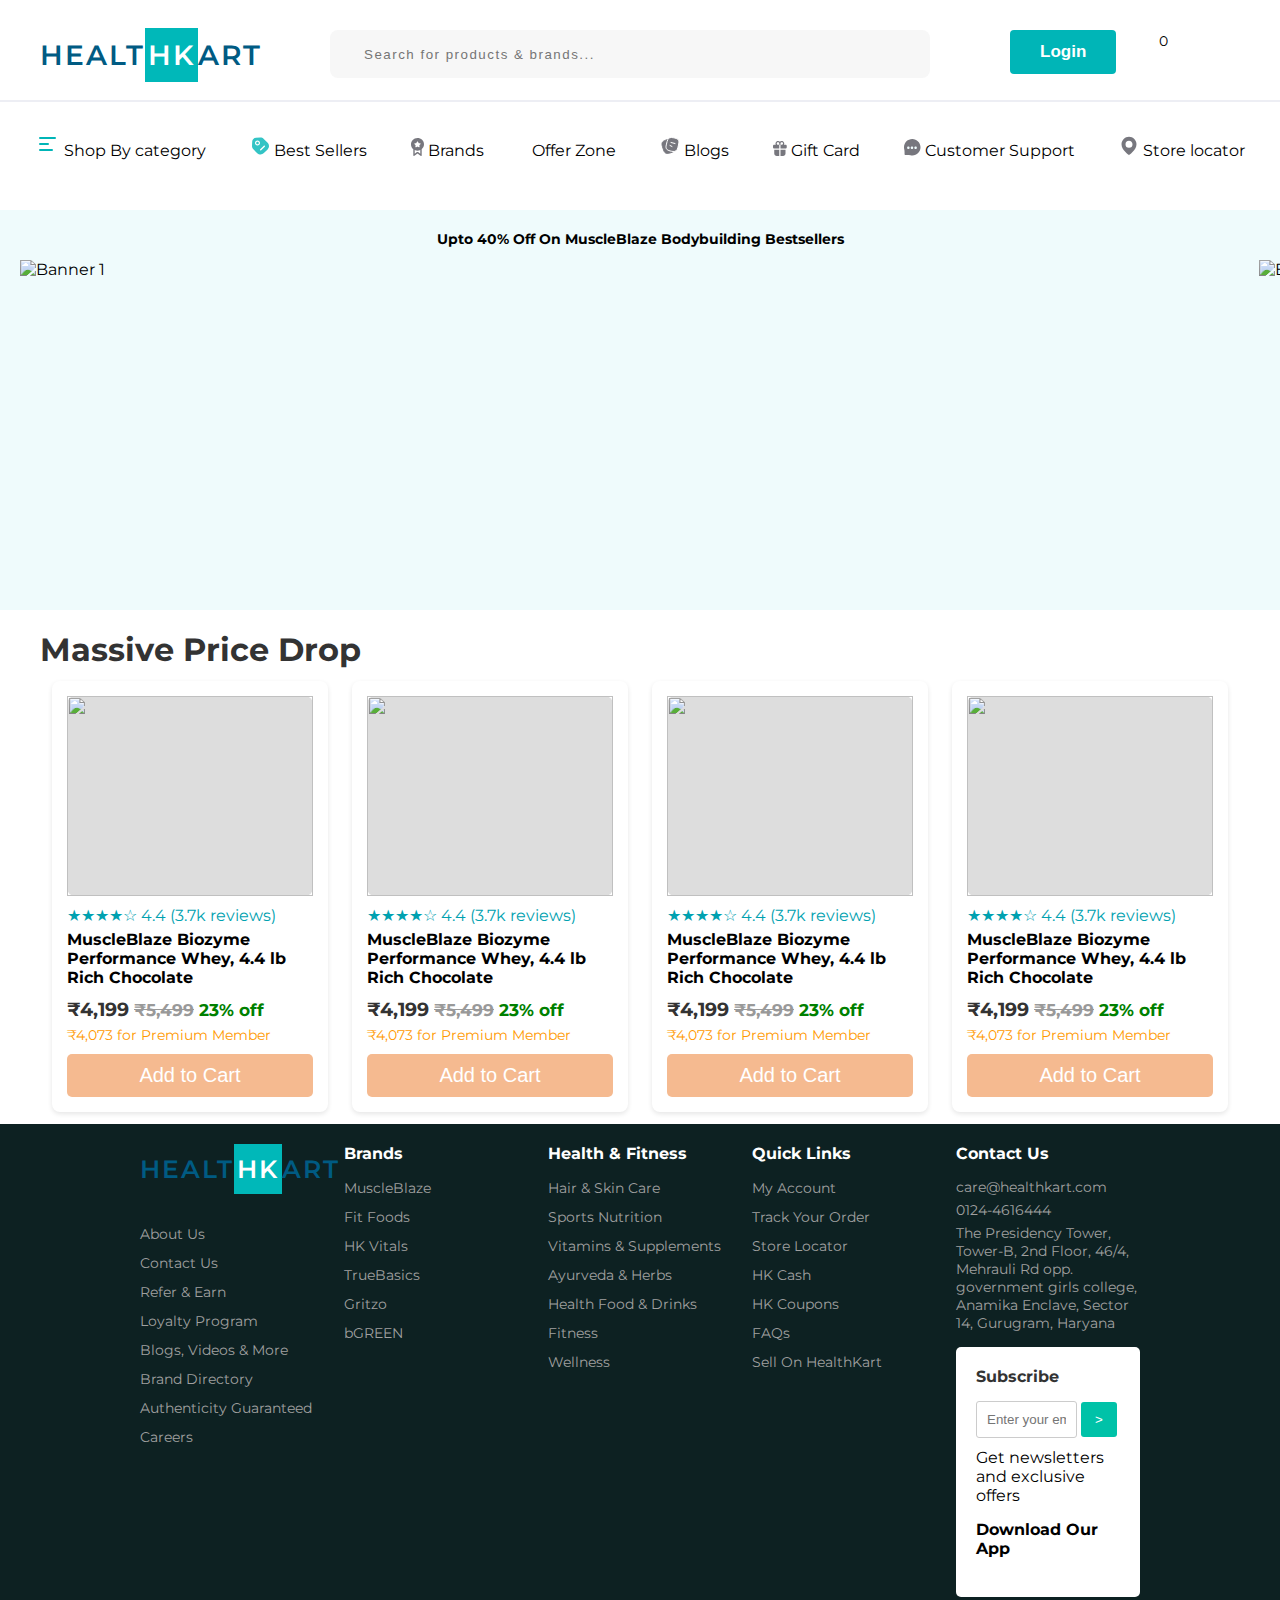
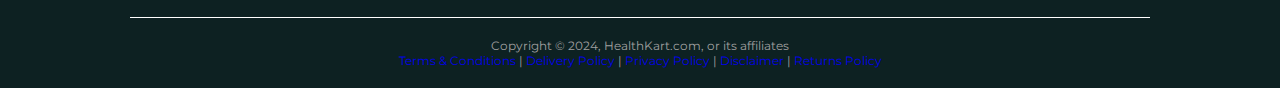
==== index.html @ 6564831a "first commit" ====
<!DOCTYPE html>
<html lang="en">

<head>
    <meta charset="UTF-8">
    <meta name="viewport" content="width=device-width, initial-scale=1.0">
    <title>Index | Project Name</title>
    <link rel="stylesheet" href="assets/stylesheets/style.css">
    <link rel="preconnect" href="https://fonts.googleapis.com">
    <link rel="preconnect" href="https://fonts.gstatic.com" crossorigin>
    <link href="https://fonts.googleapis.com/css2?family=Montserrat:ital,wght@0,100..900;1,100..900&display=swap"
        rel="stylesheet">
    <script src="https://kit.fontawesome.com/9d397540b6.js" crossorigin="anonymous"></script>
</head>

<body>

    <div id="container">

        <!-- Header -->
        <header id="header">
            <div class="container">
                <div class="row">
                    <div class="logo col left">
                        <h1>
                            <a href="#">HEALT<span>HK</span>ART</a>
                        </h1>
                    </div>
                    <div class="search col left">
                        <form action="#">
                            <input type="text" placeholder="Search for products & brands...">
                            <button class="search-btn">
                                <i class="fa-solid fa-magnifying-glass"></i>
                            </button>
                        </form>
                    </div>
                    <div class="login col left">
                        <button class="btn">
                            Login
                        </button>
                    </div>
                    <div class="cart col left">
                        <i class="fa-solid fa-cart-shopping"></i>
                        <span>0</span>
                    </div>
                </div>
            </div>
        </header>
        <div class="dash"></div>

        <!-- Main Navigation -->

        <div class="nav-container">
            <ul class="category">
                <li>
                    <div><svg width="24" height="24" viewBox="0 0 24 24" fill="none">
                            <path d="M4 12H12" stroke="#00B5B7" stroke-width="2" stroke-linecap="round"
                                stroke-linejoin="round"></path>
                            <path d="M4 6H19" stroke="#00B5B7" stroke-width="2" stroke-linecap="round"
                                stroke-linejoin="round"></path>
                            <path d="M4 18H16" stroke="#00B5B7" stroke-width="2" stroke-linecap="round"
                                stroke-linejoin="round"></path>
                        </svg></div>
                    <div>Shop By category</div>
                </li>
            </ul>
            <ul>
                <li>
                    <div><svg width="20" height="21" viewBox="0 0 20 21" fill="none">
                            <path
                                d="M10.5567 19.5C9.35571 19.5 8.14618 19.0402 7.23477 18.1291L3.3762 14.272C2.43924 13.3354 1.94521 12.0412 2.00483 10.7214L2.20926 6.45561C2.30296 4.42062 3.91282 2.81136 5.9571 2.70918L10.216 2.50483C11.5448 2.44523 12.831 2.93908 13.7679 3.87568L17.6265 7.7328C19.4578 9.56345 19.4578 12.5521 17.6265 14.3827L13.8872 18.1206C12.9673 19.0402 11.7662 19.5 10.5567 19.5Z"
                                fill="#33C4C5"></path>
                            <path
                                d="M7.5 10.5C6.12308 10.5 5 9.37692 5 8C5 6.62308 6.12308 5.5 7.5 5.5C8.87692 5.5 10 6.62308 10 8C10 9.37692 8.87692 10.5 7.5 10.5ZM7.5 6.65385C6.76154 6.65385 6.15385 7.26154 6.15385 8C6.15385 8.73846 6.76154 9.34615 7.5 9.34615C8.23846 9.34615 8.84615 8.73846 8.84615 8C8.84615 7.26154 8.23846 6.65385 7.5 6.65385Z"
                                fill="white"></path>
                            <path
                                d="M10.6802 15.5C10.5073 15.5 10.3344 15.4363 10.1979 15.2999C9.93403 15.0362 9.93403 14.5996 10.1979 14.3358L13.8376 10.6978C14.1015 10.4341 14.5382 10.4341 14.8021 10.6978C15.066 10.9616 15.066 11.3981 14.8021 11.6619L11.1624 15.2999C11.0259 15.4363 10.853 15.5 10.6802 15.5Z"
                                fill="white"></path>
                        </svg></div>
                    <div>Best Sellers</div>
                </li>
            </ul>
            <ul>
                <li>
                    <div><svg width="13" height="18" viewBox="0 0 13 18" fill="none">
                            <path
                                d="M13 6.36341C12.9964 4.67688 12.3101 3.06049 11.0916 1.86783C9.87316 0.675247 8.22173 0.00371928 6.49847 0C0.435452 0 -2.28802 7.47812 2.30352 11.231V17.3105C2.30462 17.4853 2.37331 17.6533 2.4957 17.7805C2.61823 17.9078 2.78531 17.9851 2.96342 17.9967C3.1417 18.0085 3.31793 17.9537 3.45657 17.8437L6.49859 15.3924L9.5335 17.8435C9.63709 17.9264 9.76247 17.9789 9.89512 17.9949C10.0279 18.0108 10.1625 17.9896 10.2834 17.9336C10.4052 17.8785 10.5083 17.7907 10.5809 17.6803C10.6536 17.57 10.6927 17.4417 10.6937 17.3105V11.231C12.1564 10.0193 13 8.23907 13 6.36341ZM9.27195 15.8424L7.39722 14.3261C7.14345 14.1207 6.82447 14.0081 6.49524 14.0081C6.16584 14.0081 5.84686 14.1207 5.59327 14.3261L3.71853 15.8424V12.1173C5.4772 12.9272 7.51316 12.9272 9.27219 12.1173L9.27195 15.8424ZM3.56265 6.14856C3.4229 6.0161 3.37253 5.81734 3.43269 5.63637C3.49286 5.45538 3.65313 5.3237 3.84564 5.29696L5.08367 5.13081C5.25153 5.10577 5.39665 5.00253 5.47277 4.85385L6.02449 3.74597C6.11277 3.57689 6.29042 3.47055 6.48433 3.47055C6.67841 3.47055 6.8559 3.57689 6.94417 3.74597L7.50302 4.85385C7.57581 5.00222 7.71888 5.10593 7.88516 5.13081L9.13031 5.30392C9.32281 5.33066 9.48309 5.46234 9.54326 5.64333C9.60342 5.82431 9.55289 6.02308 9.4133 6.15552L8.51476 7.02104C8.39332 7.13557 8.33774 7.30156 8.36616 7.46415L8.5784 8.67588C8.60398 8.85455 8.52881 9.03276 8.38211 9.14186C8.23541 9.25098 8.03992 9.27401 7.87093 9.20214L6.75324 8.62751C6.60481 8.55116 6.42763 8.55116 6.27917 8.62751L5.16149 9.20214C4.98778 9.31991 4.75802 9.32038 4.58369 9.20368C4.40951 9.08684 4.32692 8.87695 4.37619 8.67586L4.58842 7.46413C4.62001 7.30262 4.56695 7.13631 4.44694 7.02102L3.56265 6.14856Z"
                                fill="#77777E"></path>
                        </svg></div>
                    <div> Brands</div>
                </li>
            </ul>
            <ul>
                <li>
                    <div><img src="https://static1.hkrtcdn.com/hknext/static/media/pdp/deal-icon.svg" alt=""></div>
                    <div>Offer Zone</div>
                </li>
            </ul>
            <ul>
                <li>
                    <div><svg width="20" height="21" viewBox="0 0 20 21" fill="none">
                            <path
                                d="M13 16.6971C12.4784 17.0556 11.8221 17.3543 11.0228 17.6189L9.69344 18.0627C6.35323 19.1553 4.59478 18.242 3.50942 14.8534L2.43247 11.482C1.35553 8.0934 2.24737 6.30097 5.58759 5.20844L6.91694 4.7646C7.2619 4.65364 7.59003 4.55975 7.90134 4.5C7.64893 5.02066 7.447 5.65228 7.27873 6.37779L6.45419 9.95412C5.62965 13.5219 6.71501 15.2802 10.2235 16.1252L11.637 16.4666C12.125 16.5861 12.5793 16.6629 13 16.6971Z"
                                fill="#77777E" stroke="#77777E" stroke-linecap="round" stroke-linejoin="round"></path>
                            <path
                                d="M18.7293 9.06595L17.8802 12.5232C17.1524 15.509 15.7141 16.7166 13.0108 16.4685C12.5776 16.4354 12.1097 16.361 11.6071 16.2452L10.1515 15.9143C6.53844 15.0955 5.42072 13.3917 6.26984 9.9344L7.11895 6.46886C7.29224 5.76583 7.50019 5.15378 7.76012 4.64925C8.77387 2.64767 10.4981 2.11006 13.392 2.76347L14.839 3.08603C18.4694 3.89659 19.5785 5.60868 18.7293 9.06595Z"
                                fill="#77777E" stroke="white" stroke-linecap="round" stroke-linejoin="round"></path>
                            <path d="M11 7.5L15 8.5" stroke="white" stroke-linecap="round" stroke-linejoin="round">
                            </path>
                            <path d="M10 10.5L12 11.5" stroke="white" stroke-linecap="round" stroke-linejoin="round">
                            </path>
                        </svg></div>
                    <div>Blogs</div>
                </li>
            </ul>
            <ul>
                <li>
                    <div><svg width="14" height="15" viewBox="0 0 14 15" fill="none">
                            <path
                                d="M7.5 3.75025H6.25V7.50025H1.25C0.918479 7.50025 0.600537 7.36855 0.366116 7.13413C0.131696 6.89971 0 6.58177 0 6.25025V5.00025C0 4.66873 0.131696 4.35079 0.366116 4.11636C0.600537 3.88194 0.918479 3.75025 1.25 3.75025H2.835C2.52491 3.2133 2.42543 2.58028 2.55586 1.97411C2.6863 1.36793 3.03734 0.831852 3.54083 0.469968C4.04432 0.108084 4.66433 -0.0537836 5.28047 0.015797C5.8966 0.0853777 6.4649 0.381441 6.875 0.846498C7.2851 0.381441 7.8534 0.0853777 8.46953 0.015797C9.08567 -0.0537836 9.70567 0.108084 10.2092 0.469968C10.7127 0.831852 11.0637 1.36793 11.1941 1.97411C11.3246 2.58028 11.2251 3.2133 10.915 3.75025H12.5C12.8315 3.75025 13.1495 3.88194 13.3839 4.11636C13.6183 4.35079 13.75 4.66873 13.75 5.00025V6.25025C13.75 6.58177 13.6183 6.89971 13.3839 7.13413C13.1495 7.36855 12.8315 7.50025 12.5 7.50025H7.5V3.75025ZM3.75 2.50025C3.75 2.83177 3.8817 3.14971 4.11612 3.38413C4.35054 3.61855 4.66848 3.75025 5 3.75025H6.25V2.50025C6.25 2.16873 6.1183 1.85078 5.88388 1.61636C5.64946 1.38194 5.33152 1.25025 5 1.25025C4.66848 1.25025 4.35054 1.38194 4.11612 1.61636C3.8817 1.85078 3.75 2.16873 3.75 2.50025ZM7.5 3.75025H8.75C8.99723 3.75025 9.2389 3.67694 9.44446 3.53958C9.65002 3.40223 9.81024 3.20701 9.90485 2.9786C9.99946 2.75019 10.0242 2.49886 9.97598 2.25639C9.92775 2.01391 9.8087 1.79118 9.63388 1.61636C9.45907 1.44155 9.23634 1.3225 8.99386 1.27427C8.75139 1.22603 8.50005 1.25079 8.27165 1.3454C8.04324 1.44001 7.84801 1.60022 7.71066 1.80579C7.57331 2.01135 7.5 2.25302 7.5 2.50025V3.75025ZM12.5 8.75025H7.5V15.0002H10C10.663 15.0002 11.2989 14.7369 11.7678 14.268C12.2366 13.7992 12.5 13.1633 12.5 12.5002V8.75025ZM6.25 15.0002V8.75025H1.25V12.5002C1.25 13.1633 1.51339 13.7992 1.98223 14.268C2.45107 14.7369 3.08696 15.0002 3.75 15.0002H6.25Z"
                                fill="#77777E"></path>
                        </svg></div>
                    <div>Gift Card</div>
                </li>
            </ul>
            <ul>
                <li>
                    <div><svg width="17" height="17" viewBox="0 0 17 17" fill="none">
                            <path
                                d="M8.37202 0.000997242C3.81186 -0.0686701 0.0899012 3.52044 0.00157589 8.08028C-0.0113566 8.74969 0.055548 9.4014 0.193441 10.0264C0.426867 11.0847 0.565641 12.1617 0.565641 13.2455V15.3404C0.565641 15.6614 0.825812 15.9216 1.1468 15.9216H3.2417C4.32547 15.9216 5.40247 16.0604 6.46081 16.2938C7.08582 16.4316 7.73749 16.4986 8.40689 16.4856C12.9667 16.3973 16.5558 12.6755 16.4863 8.1154C16.4183 3.66442 12.823 0.0689429 8.37202 0.000997242Z"
                                fill="#77777E"></path>
                            <path
                                d="M4.36379 9.95293C5.06898 9.95293 5.64066 9.38125 5.64066 8.67605C5.64066 7.97085 5.06898 7.39917 4.36379 7.39917C3.65859 7.39917 3.08691 7.97085 3.08691 8.67605C3.08691 9.38125 3.65859 9.95293 4.36379 9.95293Z"
                                fill="#EFFBFC"></path>
                            <path
                                d="M7.97512 9.95293C8.68031 9.95293 9.25199 9.38125 9.25199 8.67605C9.25199 7.97085 8.68031 7.39917 7.97512 7.39917C7.26992 7.39917 6.69824 7.97085 6.69824 8.67605C6.69824 9.38125 7.26992 9.95293 7.97512 9.95293Z"
                                fill="#EFFBFC"></path>
                            <path
                                d="M11.586 9.95293C12.2912 9.95293 12.8628 9.38125 12.8628 8.67605C12.8628 7.97085 12.2912 7.39917 11.586 7.39917C10.8808 7.39917 10.3091 7.97085 10.3091 8.67605C10.3091 9.38125 10.8808 9.95293 11.586 9.95293Z"
                                fill="#EFFBFC"></path>
                        </svg></div>
                    <div>Customer Support</div>
                </li>
            </ul>
            <ul>
                <li>
                    <div><svg width="20" height="20" viewBox="0 0 20 20" fill="none">
                            <path
                                d="M17.5 8.33325C17.5 14.1666 10 19.1666 10 19.1666C10 19.1666 2.5 14.1666 2.5 8.33325C2.5 6.34413 3.29018 4.43647 4.6967 3.02995C6.10322 1.62343 8.01088 0.833252 10 0.833252C11.9891 0.833252 13.8968 1.62343 15.3033 3.02995C16.7098 4.43647 17.5 6.34413 17.5 8.33325Z"
                                fill="#77777E"></path>
                            <path
                                d="M10 10.8333C11.3807 10.8333 12.5 9.71396 12.5 8.33325C12.5 6.95254 11.3807 5.83325 10 5.83325C8.61929 5.83325 7.5 6.95254 7.5 8.33325C7.5 9.71396 8.61929 10.8333 10 10.8333Z"
                                fill="white" stroke="white" stroke-width="2" stroke-linecap="round"
                                stroke-linejoin="round"></path>
                        </svg></div>
                    <div>Store locator</div>
                </li>
            </ul>
        </div>

        <!-- Banner Carousel -->
        <div class="carousel">
            <h3>
                Upto 40% Off On MuscleBlaze Bodybuilding Bestsellers</h3>
            <div class="carousel-inner">
                <img src="https://img8.hkrtcdn.com/35652/bnr_3565187_o.jpg" alt="Banner 1">
                <img src="https://img6.hkrtcdn.com/35652/bnr_3565155_o.jpg" alt="Banner 2">
                <img src="https://img4.hkrtcdn.com/35660/bnr_3565923_o.jpg" alt="Banner 3">
            </div>
        </div>

        <!-- Content -->
        <div class="container">
            <h1>Massive Price Drop</h1>
            <div class="product-grid">
                <div class="product-card">
                    <div class="product-image">
                        <img src="https://img10.hkrtcdn.com/35655/prd_3565499-MuscleBlaze-Biozyme-Performance-Whey-4.4-lb-Rich-Chocolate_c_m.jpg"
                            alt="">
                    </div>
                    <div class="rating">★★★★☆ 4.4 (3.7k reviews)</div>
                    <div class="product-name">MuscleBlaze Biozyme Performance Whey, 4.4 lb Rich Chocolate</div>
                    <div class="price">₹4,199 <span class="original-price">₹5,499</span> <span class="discount">23%
                            off</span></div>
                    <div class="premium-price">₹4,073 for Premium Member</div>
                    <button class="add-to-cart">Add to Cart</button>
                </div>
                <div class="product-card">
                    <div class="product-image">
                        <img src="https://img6.hkrtcdn.com/35590/prd_3558945-MuscleBlaze-Pre-Workout-WrathX-1.1-lb-Fruit-Fury_c_m.jpg"
                            alt="">
                    </div>
                    <div class="rating">★★★★☆ 4.4 (3.7k reviews)</div>
                    <div class="product-name">MuscleBlaze Biozyme Performance Whey, 4.4 lb Rich Chocolate</div>
                    <div class="price">₹4,199 <span class="original-price">₹5,499</span> <span class="discount">23%
                            off</span></div>
                    <div class="premium-price">₹4,073 for Premium Member</div>
                    <button class="add-to-cart">Add to Cart</button>
                </div>
                <div class="product-card">
                    <div class="product-image">
                        <img src="https://img6.hkrtcdn.com/35656/prd_3565515-MuscleBlaze-Biozyme-Performance-Whey-8.8-lb-Rich-Chocolate_c_m.jpg"
                            alt="">
                    </div>
                    <div class="rating">★★★★☆ 4.4 (3.7k reviews)</div>
                    <div class="product-name">MuscleBlaze Biozyme Performance Whey, 4.4 lb Rich Chocolate</div>
                    <div class="price">₹4,199 <span class="original-price">₹5,499</span> <span class="discount">23%
                            off</span></div>
                    <div class="premium-price">₹4,073 for Premium Member</div>
                    <button class="add-to-cart">Add to Cart</button>
                </div>
                <div class="product-card">
                    <div class="product-image">
                        <img src="https://img10.hkrtcdn.com/35654/prd_3565379-HealthKart-HK-Vitals-Skin-Radiance-Collagen-200-g-Watermelon_c_m.jpg"
                            alt="">
                    </div>
                    <div class="rating">★★★★☆ 4.4 (3.7k reviews)</div>
                    <div class="product-name">MuscleBlaze Biozyme Performance Whey, 4.4 lb Rich Chocolate</div>
                    <div class="price">₹4,199 <span class="original-price">₹5,499</span> <span class="discount">23%
                            off</span></div>
                    <div class="premium-price">₹4,073 for Premium Member</div>
                    <button class="add-to-cart">Add to Cart</button>
                </div>
            </div>
        </div>


        <!-- Footer -->
        <footer class="footer">
            <div class="footer-content">
                <div class="footer-column">
                    <div style="margin-bottom: 40px; margin-top: 10px; width: 100%;" class="logo col left">
                        <h1 style="font-size: 25px;">
                            <a href="#">HEALT<span>HK</span>ART</a>
                        </h1>
                    </div>
                    <ul>
                        <li><a href="#">About Us</a></li>
                        <li><a href="#">Contact Us</a></li>
                        <li><a href="#">Refer & Earn</a></li>
                        <li><a href="#">Loyalty Program</a></li>
                        <li><a href="#">Blogs, Videos & More</a></li>
                        <li><a href="#">Brand Directory</a></li>
                        <li><a href="#">Authenticity Guaranteed</a></li>
                        <li><a href="#">Careers</a></li>
                    </ul>
                </div>
                <div class="footer-column">
                    <h3>Brands</h3>
                    <ul>
                        <li><a href="#">MuscleBlaze</a></li>
                        <li><a href="#">Fit Foods</a></li>
                        <li><a href="#">HK Vitals</a></li>
                        <li><a href="#">TrueBasics</a></li>
                        <li><a href="#">Gritzo</a></li>
                        <li><a href="#">bGREEN</a></li>
                    </ul>
                </div>
                <div class="footer-column">
                    <h3>Health & Fitness</h3>
                    <ul>
                        <li><a href="#">Hair & Skin Care</a></li>
                        <li><a href="#">Sports Nutrition</a></li>
                        <li><a href="#">Vitamins & Supplements</a></li>
                        <li><a href="#">Ayurveda & Herbs</a></li>
                        <li><a href="#">Health Food & Drinks</a></li>
                        <li><a href="#">Fitness</a></li>
                        <li><a href="#">Wellness</a></li>
                    </ul>
                </div>
                <div class="footer-column">
                    <h3>Quick Links</h3>
                    <ul>
                        <li><a href="#">My Account</a></li>
                        <li><a href="#">Track Your Order</a></li>
                        <li><a href="#">Store Locator</a></li>
                        <li><a href="#">HK Cash</a></li>
                        <li><a href="#">HK Coupons</a></li>
                        <li><a href="#">FAQs</a></li>
                        <li><a href="#">Sell On HealthKart</a></li>
                    </ul>
                </div>
                <div class="footer-column">
                    <h3>Contact Us</h3>
                    <div class="contact-info">
                        <p>care@healthkart.com</p>
                        <p>0124-4616444</p>
                        <p>The Presidency Tower, Tower-B, 2nd Floor, 46/4, Mehrauli Rd opp. government girls college,
                            Anamika Enclave, Sector 14, Gurugram, Haryana</p>
                    </div>
                    <div class="subscribe-form">
                        <h3>Subscribe</h3>
                        <input type="email" placeholder="Enter your email">
                        <button type="submit">></button>
                        <p>Get newsletters and exclusive offers</p>
                        <div class="social-icons">
                            <!-- Add social media icons here -->
                        </div>
                        <h4>Download Our App</h4>
                        <div class="app-buttons">
                            <!-- Add app store buttons here -->
                            <img src="https://static1.hkrtcdn.com/hknext/static/media/common/footer/google-badge.svg"
                                alt="">
                            <img src="https://static1.hkrtcdn.com/hknext/static/media/common/footer/app-store-new.svg"
                                alt="">
                        </div>
                    </div>
                </div>
            </div>
            <div class="payment-options">
                <!-- Add payment option images here -->
            </div>
            <div class="footer-bottom">
                <p>Copyright © 2024, HealthKart.com, or its affiliates</p>
                <p>
                    <a href="#">Terms & Conditions</a> |
                    <a href="#">Delivery Policy</a> |
                    <a href="#">Privacy Policy</a> |
                    <a href="#">Disclaimer</a> |
                    <a href="#">Returns Policy</a>
                </p>
            </div>
        </footer>


    </div>

</body>

</html>
---- assets/stylesheets/style.css ----
/* Global Settings */
* {
    margin: 0px;
    padding: 0px;
    box-sizing: border-box;
}

body {
    font-family: Montserrat, sans-serif;
}

header{
    padding: 20px;
}

a {
    text-decoration: none;
}

ul {
    list-style: none;
}

/* Helper Classes */
.left {
    float: left;
}
.right {
    float: right;
}
.row::after {
    content: "";
    clear: both;
    display: block;
}

.w-100 {
    width: 100%;
}

.d-block {
    display: block;
}

.text-center {
    text-align: center;
}

.container {
    width: 1200px;
    margin: 0 auto;
}


/* Common Settings */

/* Header */
#header {
    background-color: #fff;
    font-size: 14px;
    margin-top: 10px;
}
#header .logo {
    padding-top: 8px;
    width: 20%;
    margin-right: 10px;
}

.logo a {
    letter-spacing: 2px;
    font-weight: 600;
    color: #005B83;
}

.logo span{
    padding: 10px 3px;
    font-weight: 600;
    color: white;
    background-color: #00B8B9;
}

#header .search {
    width: 50%;
    margin-right: 50px;
    position: relative;
    margin-left: 40px;
    height: 50px;
}
#header .search input[type="text"] {
    width: 100%;
    border-radius: 8px;
    padding: 24px;
    padding-left: 34px;
    letter-spacing: 1.5px;
    height: 40px;
    background-color: #F7F7F7;
    border: none;
}
header{
    border-bottom: 10px;
    border: #00B8B9;
}

.search-btn{
    position: absolute;
    left: 10px;
    top: 32%;
    border: none;
}

#header .login {
    margin-left: 30px;
    width: 10%;
    border: none;
}

.login button{
    background-color: rgb(0, 181, 183);    
    border: none;
    padding: 12px 30px;
    border-radius: 4px;
    color: white;
    font-weight: 600;
    font-size: 17px;
}
#header .cart {
    width: 5%;
    position: relative;
}

.cart i{
    padding-top: 13px;
    padding-left: 10px;
}

.cart span{
    position: absolute;
    right: 22px;
    top: 10%;
}

.dash{
    background-color: #EDEEF4;
    height: 2px;
    width: 100%;
}

/* Main-Navigation */

.nav-container{
    text-align: center;
    display: inline-block;
    margin: 10px auto;
    width: 100vw;
}

.nav-container ul{
    padding: 20px;
    cursor: pointer;
    display: inline-block;
}

.nav-container ul li div{
    display: inline-block;
}

.category{
    background-color: ;
    border: 1px gray;
}


/* Carousel Styling */
.carousel {
    padding: 20px;
    background-color: #EFFBFC;
    width: 100%;
    height: 400px;
    overflow: hidden;
    position: relative;
    margin: 20px auto;
}

.carousel h3{
    text-align: center;
    padding-bottom: 8px;
    font-size: 14px;
    margin-bottom: 4px;
}

.carousel-inner {
    display: flex;
    width: 300%; 
    height: 100%;
    animation: slide 9s infinite;
}

.carousel-inner img {
    width: 33.3%;
    height: 100%;
}

/* Animation for sliding */
@keyframes slide {
    0% { transform: translateX(0); }         
    25% { transform: translateX(0); }       

    33% { transform: translateX(-33.3%); }    
    58% { transform: translateX(-33.3%); }    

    66% { transform: translateX(-66.6%); }    
    91% { transform: translateX(-66.6%); }   

    100% { transform: translateX(0); }       
}


/* Content */

.container {
    max-width: 1200px;
    margin: 0 auto;
}

h1 {
    color: #333;
}
.product-grid::after {
    content: "";
    display: table;
    clear: both;
}
.product-card {
    background-color: white;
    border-radius: 8px;
    padding: 15px;
    width: 23%;
    float: left;
    margin: 1%;
    box-shadow: 0 2px 5px rgba(0,0,0,0.1);
    box-sizing: border-box;
}
.product-image {
    width: 100%;
    height: 200px;
    background-color: #ddd;
    border-radius: 8px;
    margin-bottom: 10px;
}
.product-image img{
    width: 100%;
    height: 100%;
}
.rating {
    color: #00a1b0;
    margin-bottom: 5px;
}
.product-name {
    font-weight: bold;
    margin-bottom: 10px;
}
.price {
    font-size: 1.2em;
    font-weight: bold;
    color: #333;
}
.original-price {
    text-decoration: line-through;
    color: #999;
    font-size: 0.9em;
}
.discount {
    color: green;
    font-size: 0.9em;
}
.premium-price {
    color: #ff9900;
    font-size: 0.9em;
    margin-top: 5px;
}
.add-to-cart {
    background-color: #ff9900;
    color: white;
    border: none;
    padding: 10px;
    border-radius: 5px;
    width: 100%;
    margin-top: 10px;
    cursor: pointer;
}

.product-card button{
    font-weight: 500;
    font-size: 20px;
    background-color: rgb(245, 186, 144);
}
.product-card button:hover{
    background-color: rgb(217, 118, 48);
}




/* Footer */
.footer {
    background-color: #0D2122;
    width: 100%;
    margin: 0 auto;
    padding: 20px 130px;
}
.footer-content {
    overflow: hidden;
}
.footer-column {
    float: left;
    width: 20%;
    padding: 0 10px;
    box-sizing: border-box;
}
.footer-column h3 {
    color: #ffffff;
    font-size: 16px;
    margin-bottom: 15px;
}
.footer-column ul {
    list-style-type: none;
    padding: 0;
    margin: 0;
}
.footer-column ul li {
    margin-bottom: 10px;
}
.footer-column ul li a {
    color: #a0a0a0;
    text-decoration: none;
    font-size: 14px;
}
.contact-info {
    margin-bottom: 15px;
}
.contact-info p {
    margin: 5px 0;
    color: #a0a0a0;
    font-size: 14px;
}
.subscribe-form {
    background-color: #ffffff;
    padding: 20px;
    border-radius: 5px;
}
.subscribe-form h3 {
    color: #333333;
    margin-top: 0;
}
.subscribe-form input[type="email"] {
    width: 70%;
    margin-bottom: 10px;
    padding: 10px;
    border: 1px solid #cccccc;
    border-radius: 3px;
}
.subscribe-form button {
    width: 25%;
    padding: 10px;
    background-color: #00c2a8;
    color: #ffffff;
    border: none;
    border-radius: 3px;
    cursor: pointer;
}
.social-icons {
    margin-top: 15px;
}
.social-icons a {
    color: #333333;
    margin-right: 10px;
    font-size: 20px;
    text-decoration: none;
}
.app-buttons img {
    /* display: inline-block; */
    height: 40px;
    margin-right: 10px;
}
.payment-options {
    margin-top: 20px;
}
.payment-options img {
    height: 30px;
    margin-right: 10px;
}
.footer-bottom {
    margin-top: 20px;
    border-top: 1.5px solid white;
    padding-top: 20px;
    text-align: center;
    font-size: 12px;
    color: #a0a0a0;
}

/* *********************** */
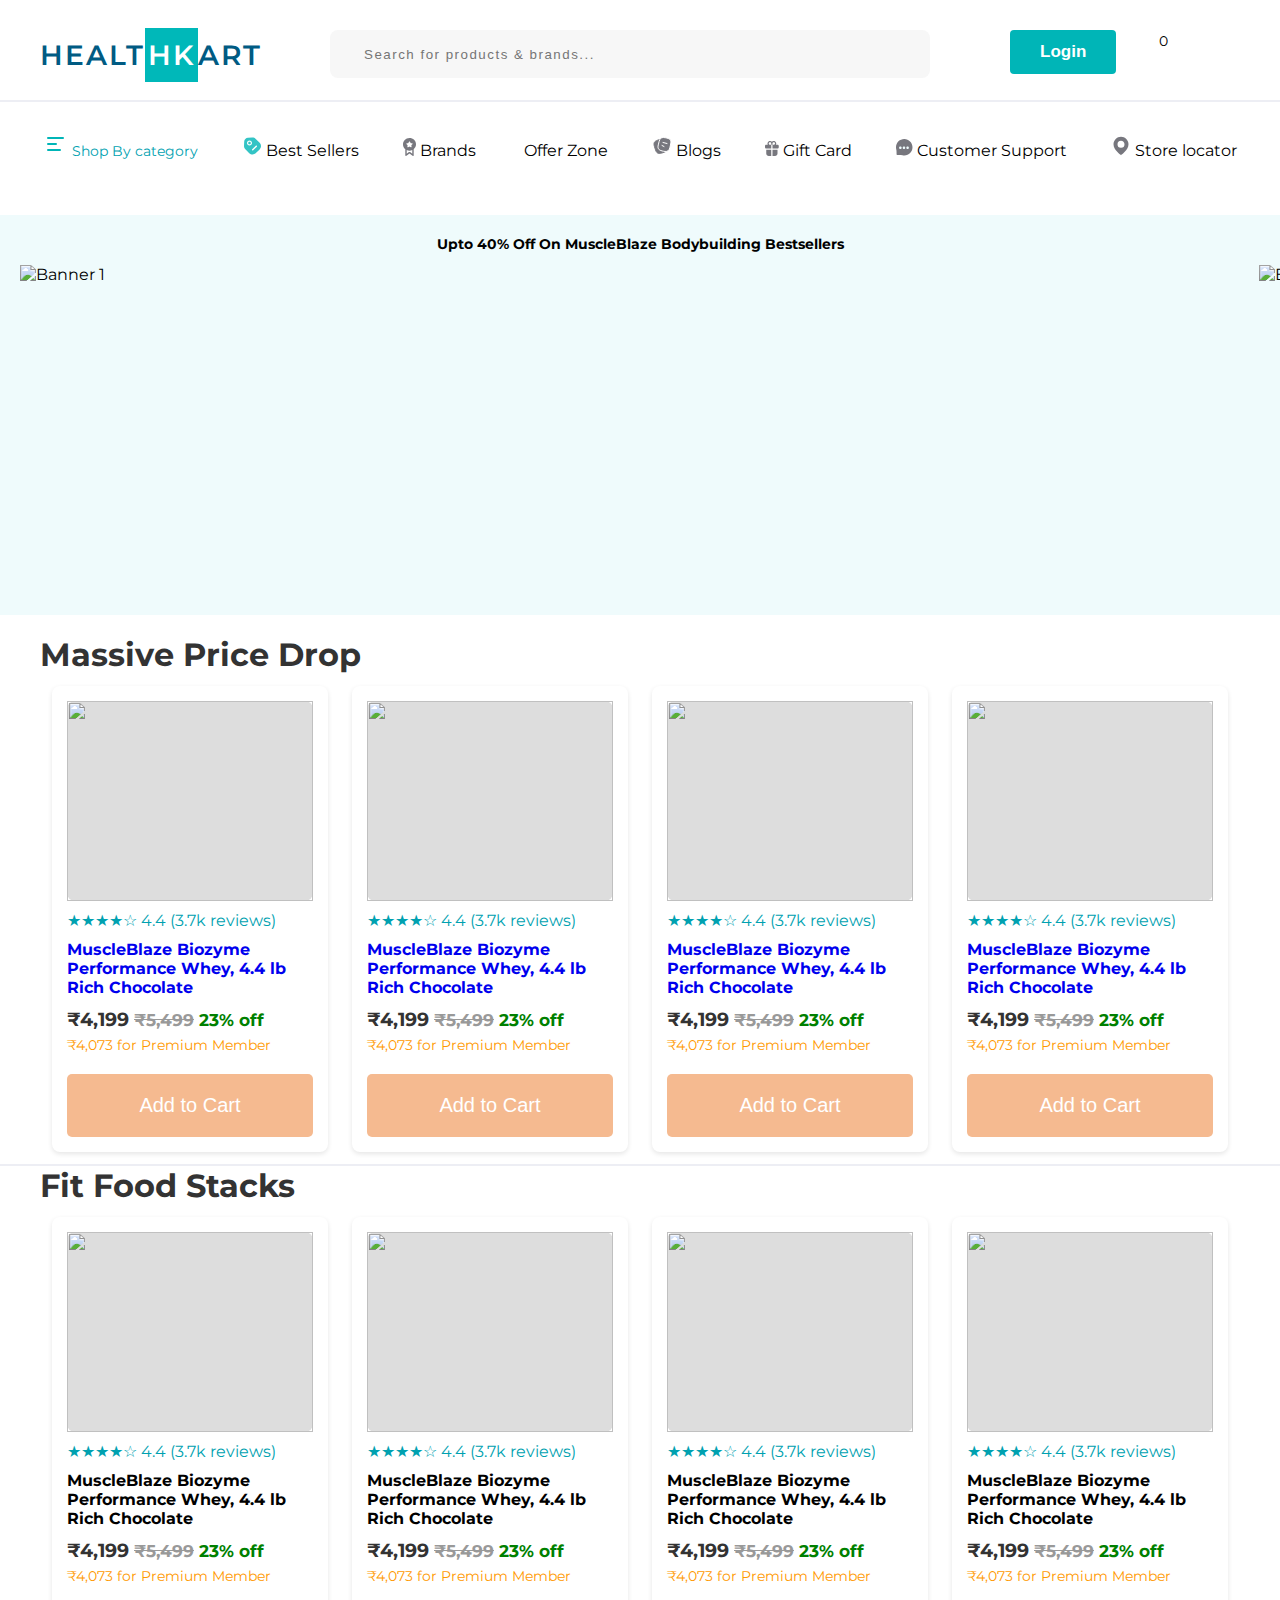
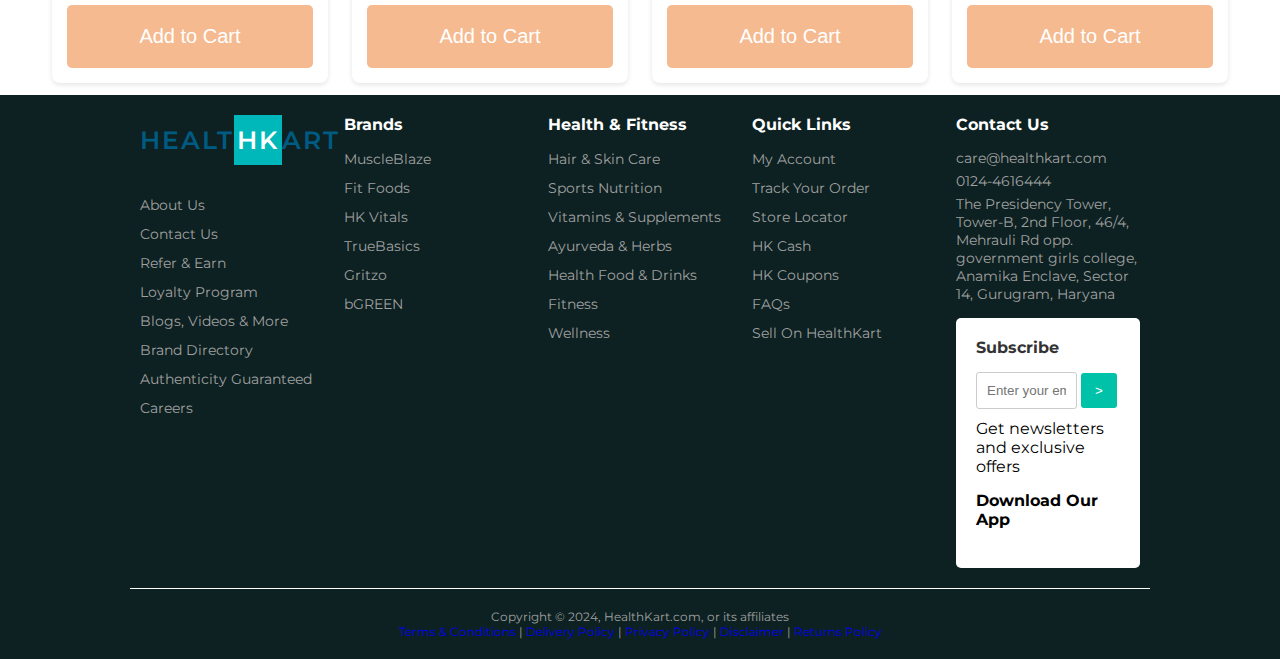
==== commit 2b2d636f: "made product detailed page" ====
--- a/index.html
+++ b/index.html
@@ -4,7 +4,8 @@
 <head>
     <meta charset="UTF-8">
     <meta name="viewport" content="width=device-width, initial-scale=1.0">
-    <title>Index | Project Name</title>
+    <title>HealthKart</title>
+    <link rel="icon" type="image/x-icon" href="https://www.healthkart.com/favicon.ico">
     <link rel="stylesheet" href="assets/stylesheets/style.css">
     <link rel="preconnect" href="https://fonts.googleapis.com">
     <link rel="preconnect" href="https://fonts.gstatic.com" crossorigin>
@@ -172,6 +173,62 @@
         <!-- Content -->
         <div class="container">
             <h1>Massive Price Drop</h1>
+            <div class="product-grid">
+                <a href="./product.html" class="product-card">
+                    <div class="product-image">
+                        <img src="https://img10.hkrtcdn.com/35655/prd_3565499-MuscleBlaze-Biozyme-Performance-Whey-4.4-lb-Rich-Chocolate_c_m.jpg"
+                            alt="">
+                    </div>
+                    <div class="rating">★★★★☆ 4.4 (3.7k reviews)</div>
+                    <div class="product-name">MuscleBlaze Biozyme Performance Whey, 4.4 lb Rich Chocolate</div>
+                    <div class="price">₹4,199 <span class="original-price">₹5,499</span> <span class="discount">23%
+                            off</span></div>
+                    <div class="premium-price">₹4,073 for Premium Member</div>
+                    <button class="add-to-cart">Add to Cart</button>
+                </a>
+                <a href="./product.html" class="product-card">
+                    <div class="product-image">
+                        <img src="https://img6.hkrtcdn.com/35590/prd_3558945-MuscleBlaze-Pre-Workout-WrathX-1.1-lb-Fruit-Fury_c_m.jpg"
+                            alt="">
+                    </div>
+                    <div class="rating">★★★★☆ 4.4 (3.7k reviews)</div>
+                    <div class="product-name">MuscleBlaze Biozyme Performance Whey, 4.4 lb Rich Chocolate</div>
+                    <div class="price">₹4,199 <span class="original-price">₹5,499</span> <span class="discount">23%
+                            off</span></div>
+                    <div class="premium-price">₹4,073 for Premium Member</div>
+                    <button class="add-to-cart">Add to Cart</button>
+                </a>
+                <a href="./product.html" class="product-card">
+                    <div class="product-image">
+                        <img src="https://img6.hkrtcdn.com/35656/prd_3565515-MuscleBlaze-Biozyme-Performance-Whey-8.8-lb-Rich-Chocolate_c_m.jpg"
+                            alt="">
+                    </div>
+                    <div class="rating">★★★★☆ 4.4 (3.7k reviews)</div>
+                    <div class="product-name">MuscleBlaze Biozyme Performance Whey, 4.4 lb Rich Chocolate</div>
+                    <div class="price">₹4,199 <span class="original-price">₹5,499</span> <span class="discount">23%
+                            off</span></div>
+                    <div class="premium-price">₹4,073 for Premium Member</div>
+                    <button class="add-to-cart">Add to Cart</button>
+                </a>
+                <a href="./product.html" class="product-card">
+                    <div class="product-image">
+                        <img src="https://img10.hkrtcdn.com/35654/prd_3565379-HealthKart-HK-Vitals-Skin-Radiance-Collagen-200-g-Watermelon_c_m.jpg"
+                            alt="">
+                    </div>
+                    <div class="rating">★★★★☆ 4.4 (3.7k reviews)</div>
+                    <div class="product-name">MuscleBlaze Biozyme Performance Whey, 4.4 lb Rich Chocolate</div>
+                    <div class="price">₹4,199 <span class="original-price">₹5,499</span> <span class="discount">23%
+                            off</span></div>
+                    <div class="premium-price">₹4,073 for Premium Member</div>
+                    <button class="add-to-cart">Add to Cart</button>
+                </a>
+            </div>
+        </div>
+
+        <div class="dash"></div>
+
+        <div class="container">
+            <h1>Fit Food Stacks</h1>
             <div class="product-grid">
                 <div class="product-card">
                     <div class="product-image">
@@ -294,11 +351,9 @@
                         <button type="submit">></button>
                         <p>Get newsletters and exclusive offers</p>
                         <div class="social-icons">
-                            <!-- Add social media icons here -->
                         </div>
                         <h4>Download Our App</h4>
                         <div class="app-buttons">
-                            <!-- Add app store buttons here -->
                             <img src="https://static1.hkrtcdn.com/hknext/static/media/common/footer/google-badge.svg"
                                 alt="">
                             <img src="https://static1.hkrtcdn.com/hknext/static/media/common/footer/app-store-new.svg"
@@ -306,9 +361,6 @@
                         </div>
                     </div>
                 </div>
-            </div>
-            <div class="payment-options">
-                <!-- Add payment option images here -->
             </div>
             <div class="footer-bottom">
                 <p>Copyright © 2024, HealthKart.com, or its affiliates</p>
--- a/assets/stylesheets/style.css
+++ b/assets/stylesheets/style.css
@@ -297,6 +297,301 @@
 .product-card button:hover{
     background-color: rgb(217, 118, 48);
 }
+
+
+
+
+
+
+/* Product container */
+
+
+
+.product-container {
+    display: flex;
+    max-width: 1200px;
+    margin: 0 auto;
+    padding: 20px;
+    background-color: white;
+    border-radius: 8px;
+    box-shadow: 0 2px 5px rgba(0,0,0,0.1);
+  }
+  
+  .product-images {
+    flex: 1;
+    display: flex;
+    margin-right: 80px;
+  }
+  
+  .main-image {
+    width: 100%;
+    height: auto;
+    border-radius: 8px;
+    margin-bottom: 10px;
+  }
+  
+  .thumbnail-images {
+    flex-direction: column;
+
+    display: flex;
+    gap: 10px;
+  }
+  
+  .thumbnail-images img {
+    width: 60px;
+    height: 60px;
+    object-fit: cover;
+    border-radius: 4px;
+    cursor: pointer;
+  }
+  
+  .product-details {
+    flex: 1;
+  }
+  
+  .category {
+    color: #00a1b0;
+    font-size: 0.9em;
+    margin-bottom: 5px;
+  }
+  
+  .product-title {
+    font-size: 1.5em;
+    font-weight: bold;
+    margin-bottom: 10px;
+  }
+  
+  .brand {
+    color: #666;
+    margin-bottom: 10px;
+  }
+  
+  .rating {
+    display: flex;
+    align-items: center;
+    gap: 10px;
+    margin-bottom: 10px;
+  }
+  
+  .stars {
+    color: #ffc107;
+  }
+  
+  .review-count {
+    color: #666;
+  }
+  
+  .pricing {
+    display: flex;
+    align-items: center;
+    gap: 10px;
+    margin-bottom: 5px;
+  }
+  
+  .original-price {
+    text-decoration: line-through;
+    color: #999;
+  }
+  
+  .current-price {
+    font-size: 1.2em;
+    font-weight: bold;
+  }
+  
+  .discount {
+    color: green;
+  }
+  
+  .premium-price {
+    color: #ff9900;
+    margin-bottom: 10px;
+  }
+  
+  .freebie {
+    display: flex;
+    align-items: center;
+    gap: 10px;
+    margin-bottom: 20px;
+  }
+  
+  .freebie img {
+    width: 50px;
+    height: 50px;
+    object-fit: cover;
+  }
+  
+  .quantity-selector {
+    display: flex;
+    align-items: center;
+    gap: 10px;
+    margin-bottom: 20px;
+  }
+  
+  .quantity-btn {
+    background-color: #f0f0f0;
+    border: none;
+    padding: 5px 10px;
+    cursor: pointer;
+  }
+  
+  .quantity-input {
+    width: 50px;
+    text-align: center;
+  }
+  
+  .cta-buttons {
+    display: flex;
+    gap: 10px;
+    margin-bottom: 20px;
+  }
+  
+  .add-to-cart, .quick-buy {
+    flex: 1;
+    padding: 20px;
+    border: none;
+    border-radius: 5px;
+    cursor: pointer;
+    font-weight: 500;
+    font-size: 16px;
+  }
+  
+  .add-to-cart {
+    background-color: rgb(245, 102, 0);
+    color: white;
+  }
+  
+  .quick-buy {
+    background-color: #ff9900;
+    color: white;
+  }
+  
+  .add-to-cart:hover, .quick-buy:hover {
+    background-color: rgb(217, 118, 48);
+  }
+  
+  .product-variants h3 {
+    margin-bottom: 10px;
+  }
+  
+  .variant-options {
+    display: flex;
+    gap: 10px;
+    margin-bottom: 20px;
+  }
+  
+  .variant-btn {
+    padding: 5px 10px;
+    border: 2px solid #ddd;
+    background-color: white;
+    cursor: pointer;
+    border-radius: 8px;
+  }
+  
+  .variant-btn.active {
+    border-color: #ff9900;
+    color: black;
+  }
+
+
+
+
+/* ////// */
+.product-details-container {
+    max-width: 1200px;
+    margin: 0 auto;
+    padding: 20px;
+    font-family: Arial, sans-serif;
+  }
+  
+  .tabs {
+    display: flex;
+    border-bottom: 2px solid #e0e0e0;
+    margin-bottom: 20px;
+  }
+  
+  .tab-button {
+    padding: 10px 20px;
+    background: none;
+    border: none;
+    cursor: pointer;
+    font-size: 16px;
+    color: #666;
+  }
+  
+  .tab-button.active {
+    color: #00a1b0;
+    border-bottom: 2px solid #00a1b0;
+    margin-bottom: -2px;
+  }
+  
+  .product-details-title {
+    font-size: 24px;
+    color: #333;
+    margin-bottom: 20px;
+  }
+  
+  .product-details-content {
+    display: flex;
+    gap: 40px;
+  }
+  
+  .product-features {
+    flex: 1;
+    background-color: #b3b8d0;
+    padding: 20px 40px;
+    border-radius: 8px;
+  }
+  
+  .product-features ul {
+    list-style:disc;
+    /* list-style-type: none; */
+    padding: 0;
+  }
+  
+  .product-features li {
+    margin-bottom: 15px;
+    line-height: 1.6;
+  }
+  
+  .product-info {
+    flex: 1;
+  }
+  
+  .product-info p {
+    margin-bottom: 15px;
+    line-height: 1.6;
+  }
+  
+  .product-info strong {
+    color: #333;
+  }
+
+  
+.additional-info {
+    background-color: #f8f8f8;
+    padding: 20px;
+    border-radius: 8px;
+  }
+  
+  .additional-info h3 {
+    font-weight: 600;
+    color: black;
+    margin-top: 20px;
+    margin-bottom: 10px;
+  }
+  
+  .additional-info p {
+    font-size: 15px;
+    font-weight: 200;
+    color: #77777D;
+    margin-bottom: 15px;
+    line-height: 1.6;
+  }
+  
+  .additional-info strong {
+    font-weight: 400;
+    color: #323135;
+  }
 
 
 
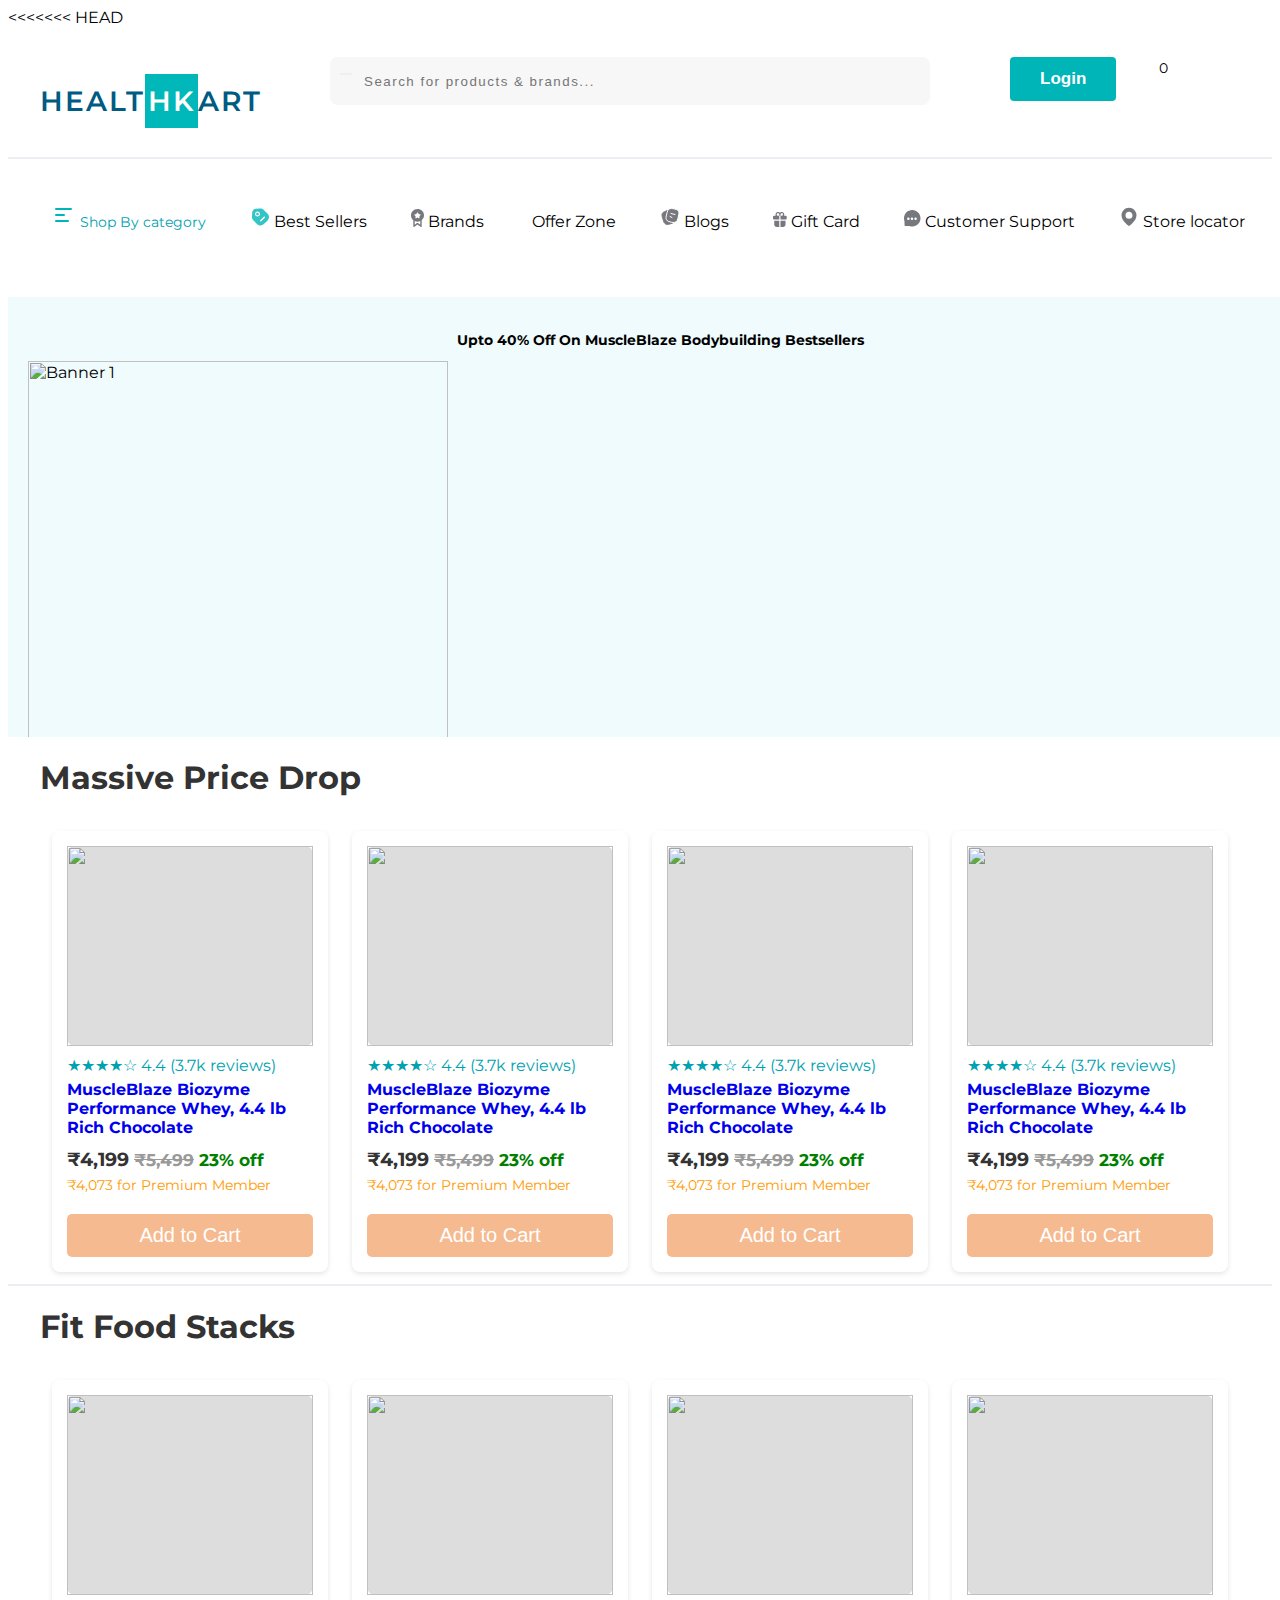
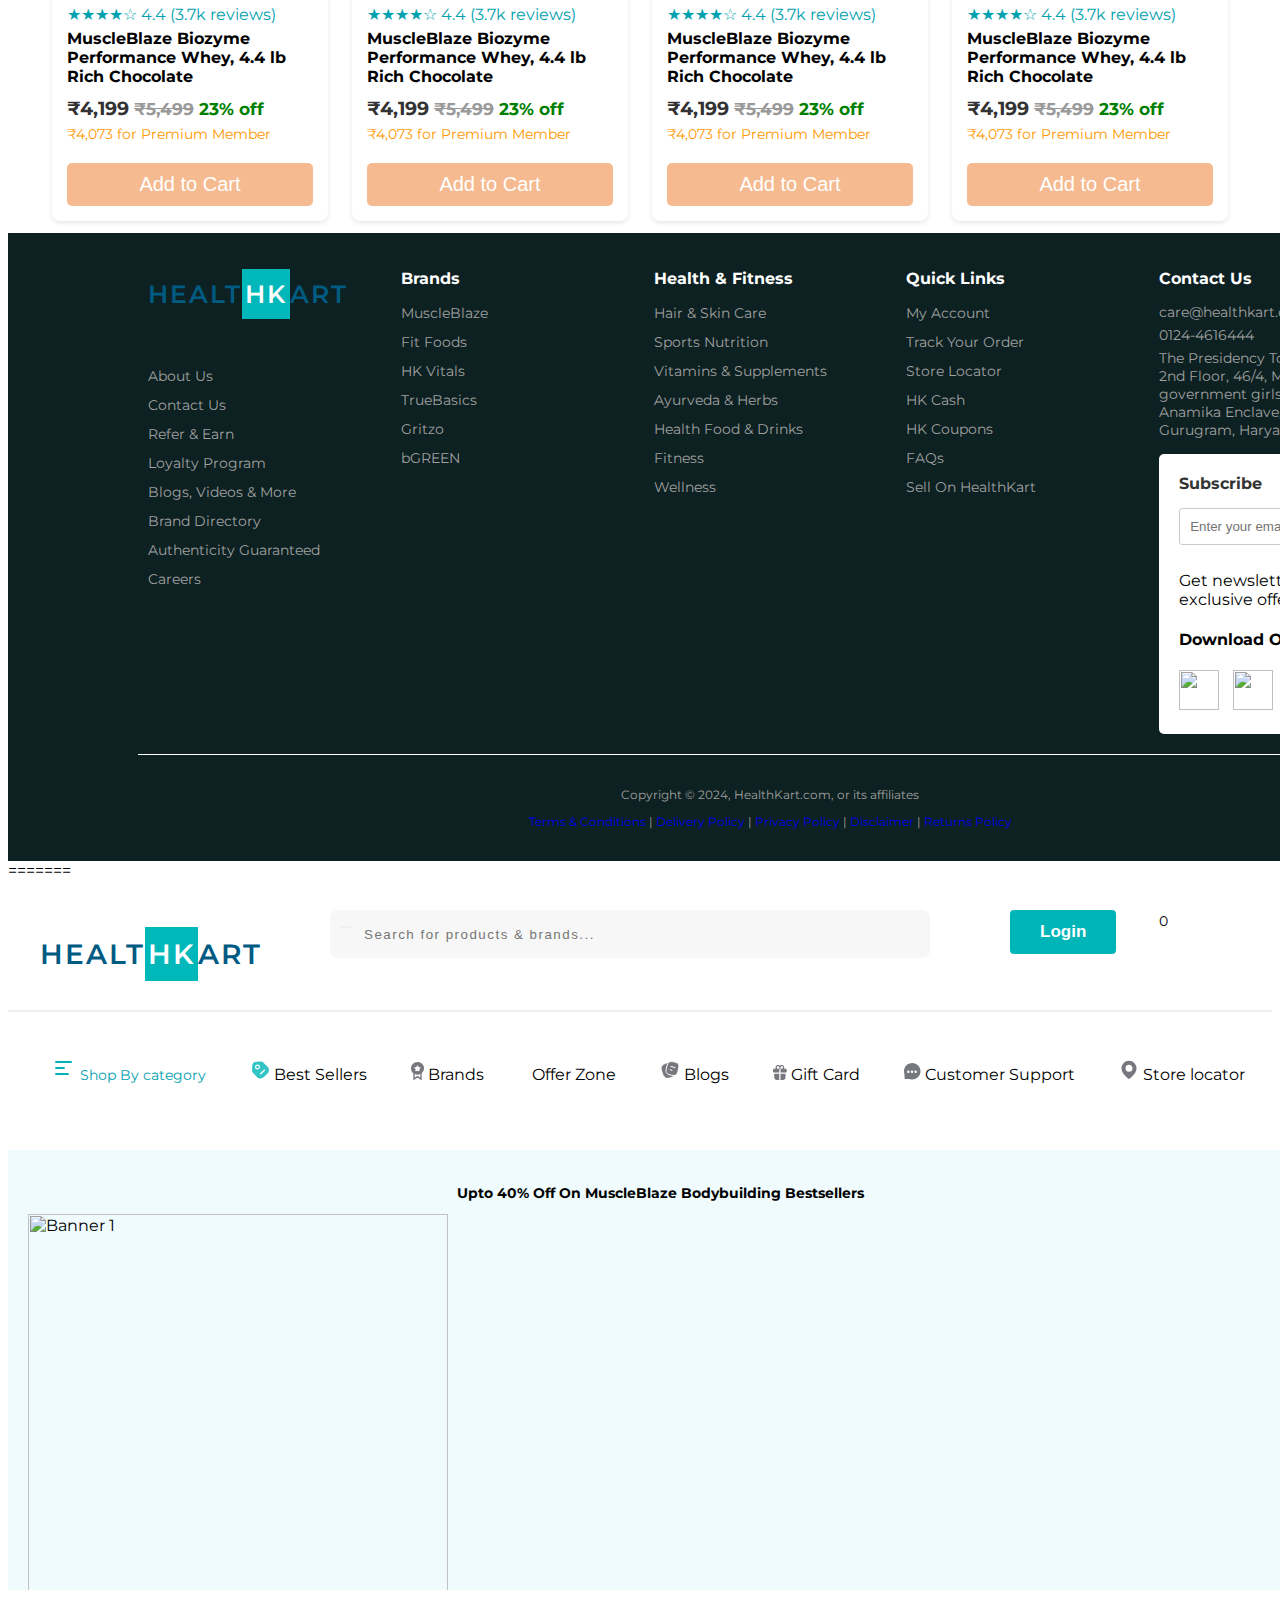
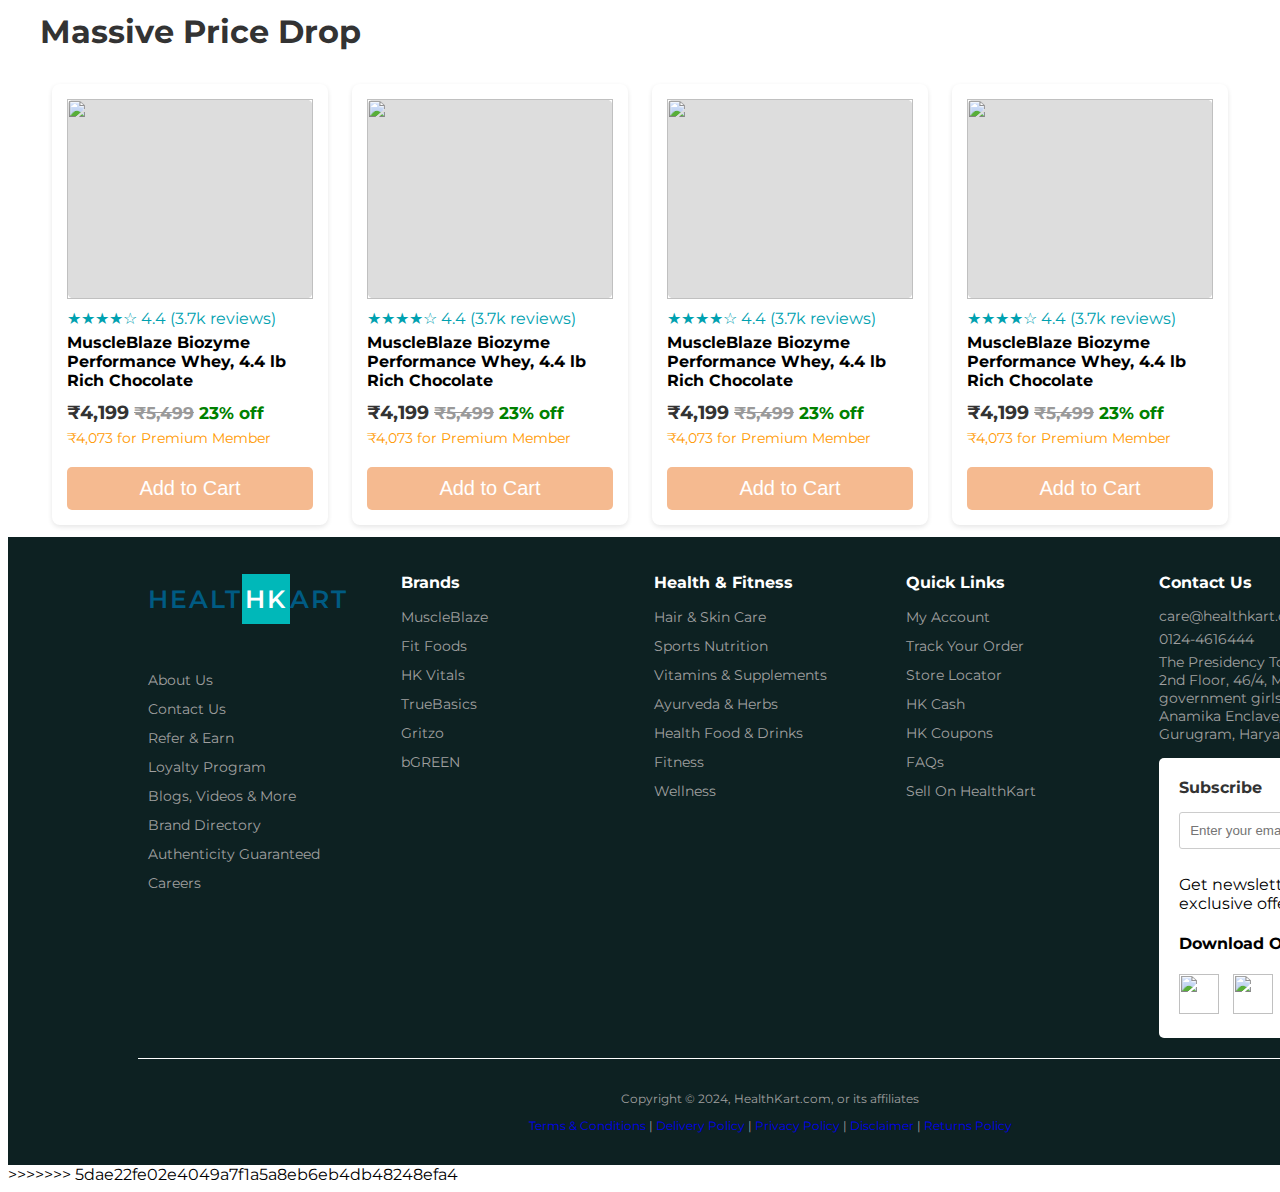
==== commit 356a551a: "Merge branch 'main' of https://github.com/Sameeerrrz/Health-Kart" ====
--- a/index.html
+++ b/index.html
@@ -1,3 +1,4 @@
+<<<<<<< HEAD
 <!DOCTYPE html>
 <html lang="en">
 
@@ -379,4 +380,336 @@
 
 </body>
 
-</html>+</html>
+=======
+<!DOCTYPE html>
+<html lang="en">
+
+<head>
+    <meta charset="UTF-8">
+    <meta name="viewport" content="width=device-width, initial-scale=1.0">
+    <title>Healthkart</title>
+    <link rel="stylesheet" href="assets/stylesheets/style.css">
+    <link rel="preconnect" href="https://fonts.googleapis.com">
+    <link rel="preconnect" href="https://fonts.gstatic.com" crossorigin>
+    <link href="https://fonts.googleapis.com/css2?family=Montserrat:ital,wght@0,100..900;1,100..900&display=swap"
+        rel="stylesheet">
+    <script src="https://kit.fontawesome.com/9d397540b6.js" crossorigin="anonymous"></script>
+</head>
+
+<body>
+
+    <div id="container">
+
+        <!-- Header -->
+        <header id="header">
+            <div class="container">
+                <div class="row">
+                    <div class="logo col left">
+                        <h1>
+                            <a href="#">HEALT<span>HK</span>ART</a>
+                        </h1>
+                    </div>
+                    <div class="search col left">
+                        <form action="#">
+                            <input type="text" placeholder="Search for products & brands...">
+                            <button class="search-btn">
+                                <i class="fa-solid fa-magnifying-glass"></i>
+                            </button>
+                        </form>
+                    </div>
+                    <div class="login col left">
+                        <button class="btn">
+                            Login
+                        </button>
+                    </div>
+                    <div class="cart col left">
+                        <i class="fa-solid fa-cart-shopping"></i>
+                        <span>0</span>
+                    </div>
+                </div>
+            </div>
+        </header>
+        <div class="dash"></div>
+
+        <!-- Main Navigation -->
+
+        <div class="nav-container">
+            <ul class="category">
+                <li>
+                    <div><svg width="24" height="24" viewBox="0 0 24 24" fill="none">
+                            <path d="M4 12H12" stroke="#00B5B7" stroke-width="2" stroke-linecap="round"
+                                stroke-linejoin="round"></path>
+                            <path d="M4 6H19" stroke="#00B5B7" stroke-width="2" stroke-linecap="round"
+                                stroke-linejoin="round"></path>
+                            <path d="M4 18H16" stroke="#00B5B7" stroke-width="2" stroke-linecap="round"
+                                stroke-linejoin="round"></path>
+                        </svg></div>
+                    <div>Shop By category</div>
+                </li>
+            </ul>
+            <ul>
+                <li>
+                    <div><svg width="20" height="21" viewBox="0 0 20 21" fill="none">
+                            <path
+                                d="M10.5567 19.5C9.35571 19.5 8.14618 19.0402 7.23477 18.1291L3.3762 14.272C2.43924 13.3354 1.94521 12.0412 2.00483 10.7214L2.20926 6.45561C2.30296 4.42062 3.91282 2.81136 5.9571 2.70918L10.216 2.50483C11.5448 2.44523 12.831 2.93908 13.7679 3.87568L17.6265 7.7328C19.4578 9.56345 19.4578 12.5521 17.6265 14.3827L13.8872 18.1206C12.9673 19.0402 11.7662 19.5 10.5567 19.5Z"
+                                fill="#33C4C5"></path>
+                            <path
+                                d="M7.5 10.5C6.12308 10.5 5 9.37692 5 8C5 6.62308 6.12308 5.5 7.5 5.5C8.87692 5.5 10 6.62308 10 8C10 9.37692 8.87692 10.5 7.5 10.5ZM7.5 6.65385C6.76154 6.65385 6.15385 7.26154 6.15385 8C6.15385 8.73846 6.76154 9.34615 7.5 9.34615C8.23846 9.34615 8.84615 8.73846 8.84615 8C8.84615 7.26154 8.23846 6.65385 7.5 6.65385Z"
+                                fill="white"></path>
+                            <path
+                                d="M10.6802 15.5C10.5073 15.5 10.3344 15.4363 10.1979 15.2999C9.93403 15.0362 9.93403 14.5996 10.1979 14.3358L13.8376 10.6978C14.1015 10.4341 14.5382 10.4341 14.8021 10.6978C15.066 10.9616 15.066 11.3981 14.8021 11.6619L11.1624 15.2999C11.0259 15.4363 10.853 15.5 10.6802 15.5Z"
+                                fill="white"></path>
+                        </svg></div>
+                    <div>Best Sellers</div>
+                </li>
+            </ul>
+            <ul>
+                <li>
+                    <div><svg width="13" height="18" viewBox="0 0 13 18" fill="none">
+                            <path
+                                d="M13 6.36341C12.9964 4.67688 12.3101 3.06049 11.0916 1.86783C9.87316 0.675247 8.22173 0.00371928 6.49847 0C0.435452 0 -2.28802 7.47812 2.30352 11.231V17.3105C2.30462 17.4853 2.37331 17.6533 2.4957 17.7805C2.61823 17.9078 2.78531 17.9851 2.96342 17.9967C3.1417 18.0085 3.31793 17.9537 3.45657 17.8437L6.49859 15.3924L9.5335 17.8435C9.63709 17.9264 9.76247 17.9789 9.89512 17.9949C10.0279 18.0108 10.1625 17.9896 10.2834 17.9336C10.4052 17.8785 10.5083 17.7907 10.5809 17.6803C10.6536 17.57 10.6927 17.4417 10.6937 17.3105V11.231C12.1564 10.0193 13 8.23907 13 6.36341ZM9.27195 15.8424L7.39722 14.3261C7.14345 14.1207 6.82447 14.0081 6.49524 14.0081C6.16584 14.0081 5.84686 14.1207 5.59327 14.3261L3.71853 15.8424V12.1173C5.4772 12.9272 7.51316 12.9272 9.27219 12.1173L9.27195 15.8424ZM3.56265 6.14856C3.4229 6.0161 3.37253 5.81734 3.43269 5.63637C3.49286 5.45538 3.65313 5.3237 3.84564 5.29696L5.08367 5.13081C5.25153 5.10577 5.39665 5.00253 5.47277 4.85385L6.02449 3.74597C6.11277 3.57689 6.29042 3.47055 6.48433 3.47055C6.67841 3.47055 6.8559 3.57689 6.94417 3.74597L7.50302 4.85385C7.57581 5.00222 7.71888 5.10593 7.88516 5.13081L9.13031 5.30392C9.32281 5.33066 9.48309 5.46234 9.54326 5.64333C9.60342 5.82431 9.55289 6.02308 9.4133 6.15552L8.51476 7.02104C8.39332 7.13557 8.33774 7.30156 8.36616 7.46415L8.5784 8.67588C8.60398 8.85455 8.52881 9.03276 8.38211 9.14186C8.23541 9.25098 8.03992 9.27401 7.87093 9.20214L6.75324 8.62751C6.60481 8.55116 6.42763 8.55116 6.27917 8.62751L5.16149 9.20214C4.98778 9.31991 4.75802 9.32038 4.58369 9.20368C4.40951 9.08684 4.32692 8.87695 4.37619 8.67586L4.58842 7.46413C4.62001 7.30262 4.56695 7.13631 4.44694 7.02102L3.56265 6.14856Z"
+                                fill="#77777E"></path>
+                        </svg></div>
+                    <div> Brands</div>
+                </li>
+            </ul>
+            <ul>
+                <li>
+                    <div><img src="https://static1.hkrtcdn.com/hknext/static/media/pdp/deal-icon.svg" alt=""></div>
+                    <div>Offer Zone</div>
+                </li>
+            </ul>
+            <ul>
+                <li>
+                    <div><svg width="20" height="21" viewBox="0 0 20 21" fill="none">
+                            <path
+                                d="M13 16.6971C12.4784 17.0556 11.8221 17.3543 11.0228 17.6189L9.69344 18.0627C6.35323 19.1553 4.59478 18.242 3.50942 14.8534L2.43247 11.482C1.35553 8.0934 2.24737 6.30097 5.58759 5.20844L6.91694 4.7646C7.2619 4.65364 7.59003 4.55975 7.90134 4.5C7.64893 5.02066 7.447 5.65228 7.27873 6.37779L6.45419 9.95412C5.62965 13.5219 6.71501 15.2802 10.2235 16.1252L11.637 16.4666C12.125 16.5861 12.5793 16.6629 13 16.6971Z"
+                                fill="#77777E" stroke="#77777E" stroke-linecap="round" stroke-linejoin="round"></path>
+                            <path
+                                d="M18.7293 9.06595L17.8802 12.5232C17.1524 15.509 15.7141 16.7166 13.0108 16.4685C12.5776 16.4354 12.1097 16.361 11.6071 16.2452L10.1515 15.9143C6.53844 15.0955 5.42072 13.3917 6.26984 9.9344L7.11895 6.46886C7.29224 5.76583 7.50019 5.15378 7.76012 4.64925C8.77387 2.64767 10.4981 2.11006 13.392 2.76347L14.839 3.08603C18.4694 3.89659 19.5785 5.60868 18.7293 9.06595Z"
+                                fill="#77777E" stroke="white" stroke-linecap="round" stroke-linejoin="round"></path>
+                            <path d="M11 7.5L15 8.5" stroke="white" stroke-linecap="round" stroke-linejoin="round">
+                            </path>
+                            <path d="M10 10.5L12 11.5" stroke="white" stroke-linecap="round" stroke-linejoin="round">
+                            </path>
+                        </svg></div>
+                    <div>Blogs</div>
+                </li>
+            </ul>
+            <ul>
+                <li>
+                    <div><svg width="14" height="15" viewBox="0 0 14 15" fill="none">
+                            <path
+                                d="M7.5 3.75025H6.25V7.50025H1.25C0.918479 7.50025 0.600537 7.36855 0.366116 7.13413C0.131696 6.89971 0 6.58177 0 6.25025V5.00025C0 4.66873 0.131696 4.35079 0.366116 4.11636C0.600537 3.88194 0.918479 3.75025 1.25 3.75025H2.835C2.52491 3.2133 2.42543 2.58028 2.55586 1.97411C2.6863 1.36793 3.03734 0.831852 3.54083 0.469968C4.04432 0.108084 4.66433 -0.0537836 5.28047 0.015797C5.8966 0.0853777 6.4649 0.381441 6.875 0.846498C7.2851 0.381441 7.8534 0.0853777 8.46953 0.015797C9.08567 -0.0537836 9.70567 0.108084 10.2092 0.469968C10.7127 0.831852 11.0637 1.36793 11.1941 1.97411C11.3246 2.58028 11.2251 3.2133 10.915 3.75025H12.5C12.8315 3.75025 13.1495 3.88194 13.3839 4.11636C13.6183 4.35079 13.75 4.66873 13.75 5.00025V6.25025C13.75 6.58177 13.6183 6.89971 13.3839 7.13413C13.1495 7.36855 12.8315 7.50025 12.5 7.50025H7.5V3.75025ZM3.75 2.50025C3.75 2.83177 3.8817 3.14971 4.11612 3.38413C4.35054 3.61855 4.66848 3.75025 5 3.75025H6.25V2.50025C6.25 2.16873 6.1183 1.85078 5.88388 1.61636C5.64946 1.38194 5.33152 1.25025 5 1.25025C4.66848 1.25025 4.35054 1.38194 4.11612 1.61636C3.8817 1.85078 3.75 2.16873 3.75 2.50025ZM7.5 3.75025H8.75C8.99723 3.75025 9.2389 3.67694 9.44446 3.53958C9.65002 3.40223 9.81024 3.20701 9.90485 2.9786C9.99946 2.75019 10.0242 2.49886 9.97598 2.25639C9.92775 2.01391 9.8087 1.79118 9.63388 1.61636C9.45907 1.44155 9.23634 1.3225 8.99386 1.27427C8.75139 1.22603 8.50005 1.25079 8.27165 1.3454C8.04324 1.44001 7.84801 1.60022 7.71066 1.80579C7.57331 2.01135 7.5 2.25302 7.5 2.50025V3.75025ZM12.5 8.75025H7.5V15.0002H10C10.663 15.0002 11.2989 14.7369 11.7678 14.268C12.2366 13.7992 12.5 13.1633 12.5 12.5002V8.75025ZM6.25 15.0002V8.75025H1.25V12.5002C1.25 13.1633 1.51339 13.7992 1.98223 14.268C2.45107 14.7369 3.08696 15.0002 3.75 15.0002H6.25Z"
+                                fill="#77777E"></path>
+                        </svg></div>
+                    <div>Gift Card</div>
+                </li>
+            </ul>
+            <ul>
+                <li>
+                    <div><svg width="17" height="17" viewBox="0 0 17 17" fill="none">
+                            <path
+                                d="M8.37202 0.000997242C3.81186 -0.0686701 0.0899012 3.52044 0.00157589 8.08028C-0.0113566 8.74969 0.055548 9.4014 0.193441 10.0264C0.426867 11.0847 0.565641 12.1617 0.565641 13.2455V15.3404C0.565641 15.6614 0.825812 15.9216 1.1468 15.9216H3.2417C4.32547 15.9216 5.40247 16.0604 6.46081 16.2938C7.08582 16.4316 7.73749 16.4986 8.40689 16.4856C12.9667 16.3973 16.5558 12.6755 16.4863 8.1154C16.4183 3.66442 12.823 0.0689429 8.37202 0.000997242Z"
+                                fill="#77777E"></path>
+                            <path
+                                d="M4.36379 9.95293C5.06898 9.95293 5.64066 9.38125 5.64066 8.67605C5.64066 7.97085 5.06898 7.39917 4.36379 7.39917C3.65859 7.39917 3.08691 7.97085 3.08691 8.67605C3.08691 9.38125 3.65859 9.95293 4.36379 9.95293Z"
+                                fill="#EFFBFC"></path>
+                            <path
+                                d="M7.97512 9.95293C8.68031 9.95293 9.25199 9.38125 9.25199 8.67605C9.25199 7.97085 8.68031 7.39917 7.97512 7.39917C7.26992 7.39917 6.69824 7.97085 6.69824 8.67605C6.69824 9.38125 7.26992 9.95293 7.97512 9.95293Z"
+                                fill="#EFFBFC"></path>
+                            <path
+                                d="M11.586 9.95293C12.2912 9.95293 12.8628 9.38125 12.8628 8.67605C12.8628 7.97085 12.2912 7.39917 11.586 7.39917C10.8808 7.39917 10.3091 7.97085 10.3091 8.67605C10.3091 9.38125 10.8808 9.95293 11.586 9.95293Z"
+                                fill="#EFFBFC"></path>
+                        </svg></div>
+                    <div>Customer Support</div>
+                </li>
+            </ul>
+            <ul>
+                <li>
+                    <div><svg width="20" height="20" viewBox="0 0 20 20" fill="none">
+                            <path
+                                d="M17.5 8.33325C17.5 14.1666 10 19.1666 10 19.1666C10 19.1666 2.5 14.1666 2.5 8.33325C2.5 6.34413 3.29018 4.43647 4.6967 3.02995C6.10322 1.62343 8.01088 0.833252 10 0.833252C11.9891 0.833252 13.8968 1.62343 15.3033 3.02995C16.7098 4.43647 17.5 6.34413 17.5 8.33325Z"
+                                fill="#77777E"></path>
+                            <path
+                                d="M10 10.8333C11.3807 10.8333 12.5 9.71396 12.5 8.33325C12.5 6.95254 11.3807 5.83325 10 5.83325C8.61929 5.83325 7.5 6.95254 7.5 8.33325C7.5 9.71396 8.61929 10.8333 10 10.8333Z"
+                                fill="white" stroke="white" stroke-width="2" stroke-linecap="round"
+                                stroke-linejoin="round"></path>
+                        </svg></div>
+                    <div>Store locator</div>
+                </li>
+            </ul>
+        </div>
+
+        <!-- Banner Carousel -->
+        <div class="carousel">
+            <h3>
+                Upto 40% Off On MuscleBlaze Bodybuilding Bestsellers</h3>
+            <div class="carousel-inner">
+                <img src="https://img8.hkrtcdn.com/35652/bnr_3565187_o.jpg" alt="Banner 1">
+                <img src="https://img6.hkrtcdn.com/35652/bnr_3565155_o.jpg" alt="Banner 2">
+                <img src="https://img4.hkrtcdn.com/35660/bnr_3565923_o.jpg" alt="Banner 3">
+            </div>
+        </div>
+
+        <!-- Content -->
+        <div class="container">
+            <h1>Massive Price Drop</h1>
+            <div class="product-grid">
+                <div class="product-card">
+                    <div class="product-image">
+                        <img src="https://img10.hkrtcdn.com/35655/prd_3565499-MuscleBlaze-Biozyme-Performance-Whey-4.4-lb-Rich-Chocolate_c_m.jpg"
+                            alt="">
+                    </div>
+                    <div class="rating">★★★★☆ 4.4 (3.7k reviews)</div>
+                    <div class="product-name">MuscleBlaze Biozyme Performance Whey, 4.4 lb Rich Chocolate</div>
+                    <div class="price">₹4,199 <span class="original-price">₹5,499</span> <span class="discount">23%
+                            off</span></div>
+                    <div class="premium-price">₹4,073 for Premium Member</div>
+                    <button class="add-to-cart">Add to Cart</button>
+                </div>
+                <div class="product-card">
+                    <div class="product-image">
+                        <img src="https://img6.hkrtcdn.com/35590/prd_3558945-MuscleBlaze-Pre-Workout-WrathX-1.1-lb-Fruit-Fury_c_m.jpg"
+                            alt="">
+                    </div>
+                    <div class="rating">★★★★☆ 4.4 (3.7k reviews)</div>
+                    <div class="product-name">MuscleBlaze Biozyme Performance Whey, 4.4 lb Rich Chocolate</div>
+                    <div class="price">₹4,199 <span class="original-price">₹5,499</span> <span class="discount">23%
+                            off</span></div>
+                    <div class="premium-price">₹4,073 for Premium Member</div>
+                    <button class="add-to-cart">Add to Cart</button>
+                </div>
+                <div class="product-card">
+                    <div class="product-image">
+                        <img src="https://img6.hkrtcdn.com/35656/prd_3565515-MuscleBlaze-Biozyme-Performance-Whey-8.8-lb-Rich-Chocolate_c_m.jpg"
+                            alt="">
+                    </div>
+                    <div class="rating">★★★★☆ 4.4 (3.7k reviews)</div>
+                    <div class="product-name">MuscleBlaze Biozyme Performance Whey, 4.4 lb Rich Chocolate</div>
+                    <div class="price">₹4,199 <span class="original-price">₹5,499</span> <span class="discount">23%
+                            off</span></div>
+                    <div class="premium-price">₹4,073 for Premium Member</div>
+                    <button class="add-to-cart">Add to Cart</button>
+                </div>
+                <div class="product-card">
+                    <div class="product-image">
+                        <img src="https://img10.hkrtcdn.com/35654/prd_3565379-HealthKart-HK-Vitals-Skin-Radiance-Collagen-200-g-Watermelon_c_m.jpg"
+                            alt="">
+                    </div>
+                    <div class="rating">★★★★☆ 4.4 (3.7k reviews)</div>
+                    <div class="product-name">MuscleBlaze Biozyme Performance Whey, 4.4 lb Rich Chocolate</div>
+                    <div class="price">₹4,199 <span class="original-price">₹5,499</span> <span class="discount">23%
+                            off</span></div>
+                    <div class="premium-price">₹4,073 for Premium Member</div>
+                    <button class="add-to-cart">Add to Cart</button>
+                </div>
+            </div>
+        </div>
+
+
+        <!-- Footer -->
+        <footer class="footer">
+            <div class="footer-content">
+                <div class="footer-column">
+                    <div style="margin-bottom: 40px; margin-top: 10px; width: 100%;" class="logo col left">
+                        <h1 style="font-size: 25px;">
+                            <a href="#">HEALT<span>HK</span>ART</a>
+                        </h1>
+                    </div>
+                    <ul>
+                        <li><a href="#">About Us</a></li>
+                        <li><a href="#">Contact Us</a></li>
+                        <li><a href="#">Refer & Earn</a></li>
+                        <li><a href="#">Loyalty Program</a></li>
+                        <li><a href="#">Blogs, Videos & More</a></li>
+                        <li><a href="#">Brand Directory</a></li>
+                        <li><a href="#">Authenticity Guaranteed</a></li>
+                        <li><a href="#">Careers</a></li>
+                    </ul>
+                </div>
+                <div class="footer-column">
+                    <h3>Brands</h3>
+                    <ul>
+                        <li><a href="#">MuscleBlaze</a></li>
+                        <li><a href="#">Fit Foods</a></li>
+                        <li><a href="#">HK Vitals</a></li>
+                        <li><a href="#">TrueBasics</a></li>
+                        <li><a href="#">Gritzo</a></li>
+                        <li><a href="#">bGREEN</a></li>
+                    </ul>
+                </div>
+                <div class="footer-column">
+                    <h3>Health & Fitness</h3>
+                    <ul>
+                        <li><a href="#">Hair & Skin Care</a></li>
+                        <li><a href="#">Sports Nutrition</a></li>
+                        <li><a href="#">Vitamins & Supplements</a></li>
+                        <li><a href="#">Ayurveda & Herbs</a></li>
+                        <li><a href="#">Health Food & Drinks</a></li>
+                        <li><a href="#">Fitness</a></li>
+                        <li><a href="#">Wellness</a></li>
+                    </ul>
+                </div>
+                <div class="footer-column">
+                    <h3>Quick Links</h3>
+                    <ul>
+                        <li><a href="#">My Account</a></li>
+                        <li><a href="#">Track Your Order</a></li>
+                        <li><a href="#">Store Locator</a></li>
+                        <li><a href="#">HK Cash</a></li>
+                        <li><a href="#">HK Coupons</a></li>
+                        <li><a href="#">FAQs</a></li>
+                        <li><a href="#">Sell On HealthKart</a></li>
+                    </ul>
+                </div>
+                <div class="footer-column">
+                    <h3>Contact Us</h3>
+                    <div class="contact-info">
+                        <p>care@healthkart.com</p>
+                        <p>0124-4616444</p>
+                        <p>The Presidency Tower, Tower-B, 2nd Floor, 46/4, Mehrauli Rd opp. government girls college,
+                            Anamika Enclave, Sector 14, Gurugram, Haryana</p>
+                    </div>
+                    <div class="subscribe-form">
+                        <h3>Subscribe</h3>
+                        <input type="email" placeholder="Enter your email">
+                        <button type="submit">></button>
+                        <p>Get newsletters and exclusive offers</p>
+                        <div class="social-icons">
+                            <!-- Add social media icons here -->
+                        </div>
+                        <h4>Download Our App</h4>
+                        <div class="app-buttons">
+                            <!-- Add app store buttons here -->
+                            <img src="https://static1.hkrtcdn.com/hknext/static/media/common/footer/google-badge.svg"
+                                alt="">
+                            <img src="https://static1.hkrtcdn.com/hknext/static/media/common/footer/app-store-new.svg"
+                                alt="">
+                        </div>
+                    </div>
+                </div>
+            </div>
+            <div class="payment-options">
+                <!-- Add payment option images here -->
+            </div>
+            <div class="footer-bottom">
+                <p>Copyright © 2024, HealthKart.com, or its affiliates</p>
+                <p>
+                    <a href="#">Terms & Conditions</a> |
+                    <a href="#">Delivery Policy</a> |
+                    <a href="#">Privacy Policy</a> |
+                    <a href="#">Disclaimer</a> |
+                    <a href="#">Returns Policy</a>
+                </p>
+            </div>
+        </footer>
+
+
+    </div>
+
+</body>
+
+</html>
+>>>>>>> 5dae22fe02e4049a7f1a5a8eb6eb4db48248efa4
--- a/assets/stylesheets/style.css
+++ b/assets/stylesheets/style.css
@@ -1,3 +1,4 @@
+<<<<<<< HEAD
 /* Global Settings */
 * {
     margin: 0px;
@@ -693,4 +694,406 @@
     color: #a0a0a0;
 }
 
+=======
+/* Global Settings */
+* {
+    margin: 0px;
+    padding: 0px;
+    box-sizing: border-box;
+}
+
+body {
+    font-family: Montserrat, sans-serif;
+}
+
+header{
+    padding: 20px;
+}
+
+a {
+    text-decoration: none;
+}
+
+ul {
+    list-style: none;
+}
+
+/* Helper Classes */
+.left {
+    float: left;
+}
+.right {
+    float: right;
+}
+.row::after {
+    content: "";
+    clear: both;
+    display: block;
+}
+
+.w-100 {
+    width: 100%;
+}
+
+.d-block {
+    display: block;
+}
+
+.text-center {
+    text-align: center;
+}
+
+.container {
+    width: 1200px;
+    margin: 0 auto;
+}
+
+
+/* Common Settings */
+
+/* Header */
+#header {
+    background-color: #fff;
+    font-size: 14px;
+    margin-top: 10px;
+}
+#header .logo {
+    padding-top: 8px;
+    width: 20%;
+    margin-right: 10px;
+}
+
+.logo a {
+    letter-spacing: 2px;
+    font-weight: 600;
+    color: #005B83;
+}
+
+.logo span{
+    padding: 10px 3px;
+    font-weight: 600;
+    color: white;
+    background-color: #00B8B9;
+}
+
+#header .search {
+    width: 50%;
+    margin-right: 50px;
+    position: relative;
+    margin-left: 40px;
+    height: 50px;
+}
+#header .search input[type="text"] {
+    width: 100%;
+    border-radius: 8px;
+    padding: 24px;
+    padding-left: 34px;
+    letter-spacing: 1.5px;
+    height: 40px;
+    background-color: #F7F7F7;
+    border: none;
+}
+header{
+    border-bottom: 10px;
+    border: #00B8B9;
+}
+
+.search-btn{
+    position: absolute;
+    left: 10px;
+    top: 32%;
+    border: none;
+}
+
+#header .login {
+    margin-left: 30px;
+    width: 10%;
+    border: none;
+}
+
+.login button{
+    background-color: rgb(0, 181, 183);    
+    border: none;
+    padding: 12px 30px;
+    border-radius: 4px;
+    color: white;
+    font-weight: 600;
+    font-size: 17px;
+}
+#header .cart {
+    width: 5%;
+    position: relative;
+}
+
+.cart i{
+    padding-top: 13px;
+    padding-left: 10px;
+}
+
+.cart span{
+    position: absolute;
+    right: 22px;
+    top: 10%;
+}
+
+.dash{
+    background-color: #EDEEF4;
+    height: 2px;
+    width: 100%;
+}
+
+/* Main-Navigation */
+
+.nav-container{
+    text-align: center;
+    display: inline-block;
+    margin: 10px auto;
+    width: 100vw;
+}
+
+.nav-container ul{
+    padding: 20px;
+    cursor: pointer;
+    display: inline-block;
+}
+
+.nav-container ul li div{
+    display: inline-block;
+}
+
+.category{
+    background-color: ;
+    border: 1px gray;
+}
+
+
+/* Carousel Styling */
+.carousel {
+    padding: 20px;
+    background-color: #EFFBFC;
+    width: 100%;
+    height: 400px;
+    overflow: hidden;
+    position: relative;
+    margin: 20px auto;
+}
+
+.carousel h3{
+    text-align: center;
+    padding-bottom: 8px;
+    font-size: 14px;
+    margin-bottom: 4px;
+}
+
+.carousel-inner {
+    display: flex;
+    width: 300%; 
+    height: 100%;
+    animation: slide 9s infinite;
+}
+
+.carousel-inner img {
+    width: 33.3%;
+    height: 100%;
+}
+
+/* Animation for sliding */
+@keyframes slide {
+    0% { transform: translateX(0); }         
+    25% { transform: translateX(0); }       
+
+    33% { transform: translateX(-33.3%); }    
+    58% { transform: translateX(-33.3%); }    
+
+    66% { transform: translateX(-66.6%); }    
+    91% { transform: translateX(-66.6%); }   
+
+    100% { transform: translateX(0); }       
+}
+
+
+/* Content */
+
+.container {
+    max-width: 1200px;
+    margin: 0 auto;
+}
+
+h1 {
+    color: #333;
+}
+.product-grid::after {
+    content: "";
+    display: table;
+    clear: both;
+}
+.product-card {
+    background-color: white;
+    border-radius: 8px;
+    padding: 15px;
+    width: 23%;
+    float: left;
+    margin: 1%;
+    box-shadow: 0 2px 5px rgba(0,0,0,0.1);
+    box-sizing: border-box;
+}
+.product-image {
+    width: 100%;
+    height: 200px;
+    background-color: #ddd;
+    border-radius: 8px;
+    margin-bottom: 10px;
+}
+.product-image img{
+    width: 100%;
+    height: 100%;
+}
+.rating {
+    color: #00a1b0;
+    margin-bottom: 5px;
+}
+.product-name {
+    font-weight: bold;
+    margin-bottom: 10px;
+}
+.price {
+    font-size: 1.2em;
+    font-weight: bold;
+    color: #333;
+}
+.original-price {
+    text-decoration: line-through;
+    color: #999;
+    font-size: 0.9em;
+}
+.discount {
+    color: green;
+    font-size: 0.9em;
+}
+.premium-price {
+    color: #ff9900;
+    font-size: 0.9em;
+    margin-top: 5px;
+}
+.add-to-cart {
+    background-color: #ff9900;
+    color: white;
+    border: none;
+    padding: 10px;
+    border-radius: 5px;
+    width: 100%;
+    margin-top: 10px;
+    cursor: pointer;
+}
+
+.product-card button{
+    font-weight: 500;
+    font-size: 20px;
+    background-color: rgb(245, 186, 144);
+}
+.product-card button:hover{
+    background-color: rgb(217, 118, 48);
+}
+
+
+
+
+/* Footer */
+.footer {
+    background-color: #0D2122;
+    width: 100%;
+    margin: 0 auto;
+    padding: 20px 130px;
+}
+.footer-content {
+    overflow: hidden;
+}
+.footer-column {
+    float: left;
+    width: 20%;
+    padding: 0 10px;
+    box-sizing: border-box;
+}
+.footer-column h3 {
+    color: #ffffff;
+    font-size: 16px;
+    margin-bottom: 15px;
+}
+.footer-column ul {
+    list-style-type: none;
+    padding: 0;
+    margin: 0;
+}
+.footer-column ul li {
+    margin-bottom: 10px;
+}
+.footer-column ul li a {
+    color: #a0a0a0;
+    text-decoration: none;
+    font-size: 14px;
+}
+.contact-info {
+    margin-bottom: 15px;
+}
+.contact-info p {
+    margin: 5px 0;
+    color: #a0a0a0;
+    font-size: 14px;
+}
+.subscribe-form {
+    background-color: #ffffff;
+    padding: 20px;
+    border-radius: 5px;
+}
+.subscribe-form h3 {
+    color: #333333;
+    margin-top: 0;
+}
+.subscribe-form input[type="email"] {
+    width: 70%;
+    margin-bottom: 10px;
+    padding: 10px;
+    border: 1px solid #cccccc;
+    border-radius: 3px;
+}
+.subscribe-form button {
+    width: 25%;
+    padding: 10px;
+    background-color: #00c2a8;
+    color: #ffffff;
+    border: none;
+    border-radius: 3px;
+    cursor: pointer;
+}
+.social-icons {
+    margin-top: 15px;
+}
+.social-icons a {
+    color: #333333;
+    margin-right: 10px;
+    font-size: 20px;
+    text-decoration: none;
+}
+.app-buttons img {
+    /* display: inline-block; */
+    height: 40px;
+    margin-right: 10px;
+}
+.payment-options {
+    margin-top: 20px;
+}
+.payment-options img {
+    height: 30px;
+    margin-right: 10px;
+}
+.footer-bottom {
+    margin-top: 20px;
+    border-top: 1.5px solid white;
+    padding-top: 20px;
+    text-align: center;
+    font-size: 12px;
+    color: #a0a0a0;
+}
+
+>>>>>>> 5dae22fe02e4049a7f1a5a8eb6eb4db48248efa4
 /* *********************** */--- a/assets/stylesheets/style.css
+++ b/assets/stylesheets/style.css
@@ -1,3 +1,4 @@
+<<<<<<< HEAD
 /* Global Settings */
 * {
     margin: 0px;
@@ -693,4 +694,406 @@
     color: #a0a0a0;
 }
 
+=======
+/* Global Settings */
+* {
+    margin: 0px;
+    padding: 0px;
+    box-sizing: border-box;
+}
+
+body {
+    font-family: Montserrat, sans-serif;
+}
+
+header{
+    padding: 20px;
+}
+
+a {
+    text-decoration: none;
+}
+
+ul {
+    list-style: none;
+}
+
+/* Helper Classes */
+.left {
+    float: left;
+}
+.right {
+    float: right;
+}
+.row::after {
+    content: "";
+    clear: both;
+    display: block;
+}
+
+.w-100 {
+    width: 100%;
+}
+
+.d-block {
+    display: block;
+}
+
+.text-center {
+    text-align: center;
+}
+
+.container {
+    width: 1200px;
+    margin: 0 auto;
+}
+
+
+/* Common Settings */
+
+/* Header */
+#header {
+    background-color: #fff;
+    font-size: 14px;
+    margin-top: 10px;
+}
+#header .logo {
+    padding-top: 8px;
+    width: 20%;
+    margin-right: 10px;
+}
+
+.logo a {
+    letter-spacing: 2px;
+    font-weight: 600;
+    color: #005B83;
+}
+
+.logo span{
+    padding: 10px 3px;
+    font-weight: 600;
+    color: white;
+    background-color: #00B8B9;
+}
+
+#header .search {
+    width: 50%;
+    margin-right: 50px;
+    position: relative;
+    margin-left: 40px;
+    height: 50px;
+}
+#header .search input[type="text"] {
+    width: 100%;
+    border-radius: 8px;
+    padding: 24px;
+    padding-left: 34px;
+    letter-spacing: 1.5px;
+    height: 40px;
+    background-color: #F7F7F7;
+    border: none;
+}
+header{
+    border-bottom: 10px;
+    border: #00B8B9;
+}
+
+.search-btn{
+    position: absolute;
+    left: 10px;
+    top: 32%;
+    border: none;
+}
+
+#header .login {
+    margin-left: 30px;
+    width: 10%;
+    border: none;
+}
+
+.login button{
+    background-color: rgb(0, 181, 183);    
+    border: none;
+    padding: 12px 30px;
+    border-radius: 4px;
+    color: white;
+    font-weight: 600;
+    font-size: 17px;
+}
+#header .cart {
+    width: 5%;
+    position: relative;
+}
+
+.cart i{
+    padding-top: 13px;
+    padding-left: 10px;
+}
+
+.cart span{
+    position: absolute;
+    right: 22px;
+    top: 10%;
+}
+
+.dash{
+    background-color: #EDEEF4;
+    height: 2px;
+    width: 100%;
+}
+
+/* Main-Navigation */
+
+.nav-container{
+    text-align: center;
+    display: inline-block;
+    margin: 10px auto;
+    width: 100vw;
+}
+
+.nav-container ul{
+    padding: 20px;
+    cursor: pointer;
+    display: inline-block;
+}
+
+.nav-container ul li div{
+    display: inline-block;
+}
+
+.category{
+    background-color: ;
+    border: 1px gray;
+}
+
+
+/* Carousel Styling */
+.carousel {
+    padding: 20px;
+    background-color: #EFFBFC;
+    width: 100%;
+    height: 400px;
+    overflow: hidden;
+    position: relative;
+    margin: 20px auto;
+}
+
+.carousel h3{
+    text-align: center;
+    padding-bottom: 8px;
+    font-size: 14px;
+    margin-bottom: 4px;
+}
+
+.carousel-inner {
+    display: flex;
+    width: 300%; 
+    height: 100%;
+    animation: slide 9s infinite;
+}
+
+.carousel-inner img {
+    width: 33.3%;
+    height: 100%;
+}
+
+/* Animation for sliding */
+@keyframes slide {
+    0% { transform: translateX(0); }         
+    25% { transform: translateX(0); }       
+
+    33% { transform: translateX(-33.3%); }    
+    58% { transform: translateX(-33.3%); }    
+
+    66% { transform: translateX(-66.6%); }    
+    91% { transform: translateX(-66.6%); }   
+
+    100% { transform: translateX(0); }       
+}
+
+
+/* Content */
+
+.container {
+    max-width: 1200px;
+    margin: 0 auto;
+}
+
+h1 {
+    color: #333;
+}
+.product-grid::after {
+    content: "";
+    display: table;
+    clear: both;
+}
+.product-card {
+    background-color: white;
+    border-radius: 8px;
+    padding: 15px;
+    width: 23%;
+    float: left;
+    margin: 1%;
+    box-shadow: 0 2px 5px rgba(0,0,0,0.1);
+    box-sizing: border-box;
+}
+.product-image {
+    width: 100%;
+    height: 200px;
+    background-color: #ddd;
+    border-radius: 8px;
+    margin-bottom: 10px;
+}
+.product-image img{
+    width: 100%;
+    height: 100%;
+}
+.rating {
+    color: #00a1b0;
+    margin-bottom: 5px;
+}
+.product-name {
+    font-weight: bold;
+    margin-bottom: 10px;
+}
+.price {
+    font-size: 1.2em;
+    font-weight: bold;
+    color: #333;
+}
+.original-price {
+    text-decoration: line-through;
+    color: #999;
+    font-size: 0.9em;
+}
+.discount {
+    color: green;
+    font-size: 0.9em;
+}
+.premium-price {
+    color: #ff9900;
+    font-size: 0.9em;
+    margin-top: 5px;
+}
+.add-to-cart {
+    background-color: #ff9900;
+    color: white;
+    border: none;
+    padding: 10px;
+    border-radius: 5px;
+    width: 100%;
+    margin-top: 10px;
+    cursor: pointer;
+}
+
+.product-card button{
+    font-weight: 500;
+    font-size: 20px;
+    background-color: rgb(245, 186, 144);
+}
+.product-card button:hover{
+    background-color: rgb(217, 118, 48);
+}
+
+
+
+
+/* Footer */
+.footer {
+    background-color: #0D2122;
+    width: 100%;
+    margin: 0 auto;
+    padding: 20px 130px;
+}
+.footer-content {
+    overflow: hidden;
+}
+.footer-column {
+    float: left;
+    width: 20%;
+    padding: 0 10px;
+    box-sizing: border-box;
+}
+.footer-column h3 {
+    color: #ffffff;
+    font-size: 16px;
+    margin-bottom: 15px;
+}
+.footer-column ul {
+    list-style-type: none;
+    padding: 0;
+    margin: 0;
+}
+.footer-column ul li {
+    margin-bottom: 10px;
+}
+.footer-column ul li a {
+    color: #a0a0a0;
+    text-decoration: none;
+    font-size: 14px;
+}
+.contact-info {
+    margin-bottom: 15px;
+}
+.contact-info p {
+    margin: 5px 0;
+    color: #a0a0a0;
+    font-size: 14px;
+}
+.subscribe-form {
+    background-color: #ffffff;
+    padding: 20px;
+    border-radius: 5px;
+}
+.subscribe-form h3 {
+    color: #333333;
+    margin-top: 0;
+}
+.subscribe-form input[type="email"] {
+    width: 70%;
+    margin-bottom: 10px;
+    padding: 10px;
+    border: 1px solid #cccccc;
+    border-radius: 3px;
+}
+.subscribe-form button {
+    width: 25%;
+    padding: 10px;
+    background-color: #00c2a8;
+    color: #ffffff;
+    border: none;
+    border-radius: 3px;
+    cursor: pointer;
+}
+.social-icons {
+    margin-top: 15px;
+}
+.social-icons a {
+    color: #333333;
+    margin-right: 10px;
+    font-size: 20px;
+    text-decoration: none;
+}
+.app-buttons img {
+    /* display: inline-block; */
+    height: 40px;
+    margin-right: 10px;
+}
+.payment-options {
+    margin-top: 20px;
+}
+.payment-options img {
+    height: 30px;
+    margin-right: 10px;
+}
+.footer-bottom {
+    margin-top: 20px;
+    border-top: 1.5px solid white;
+    padding-top: 20px;
+    text-align: center;
+    font-size: 12px;
+    color: #a0a0a0;
+}
+
+>>>>>>> 5dae22fe02e4049a7f1a5a8eb6eb4db48248efa4
 /* *********************** */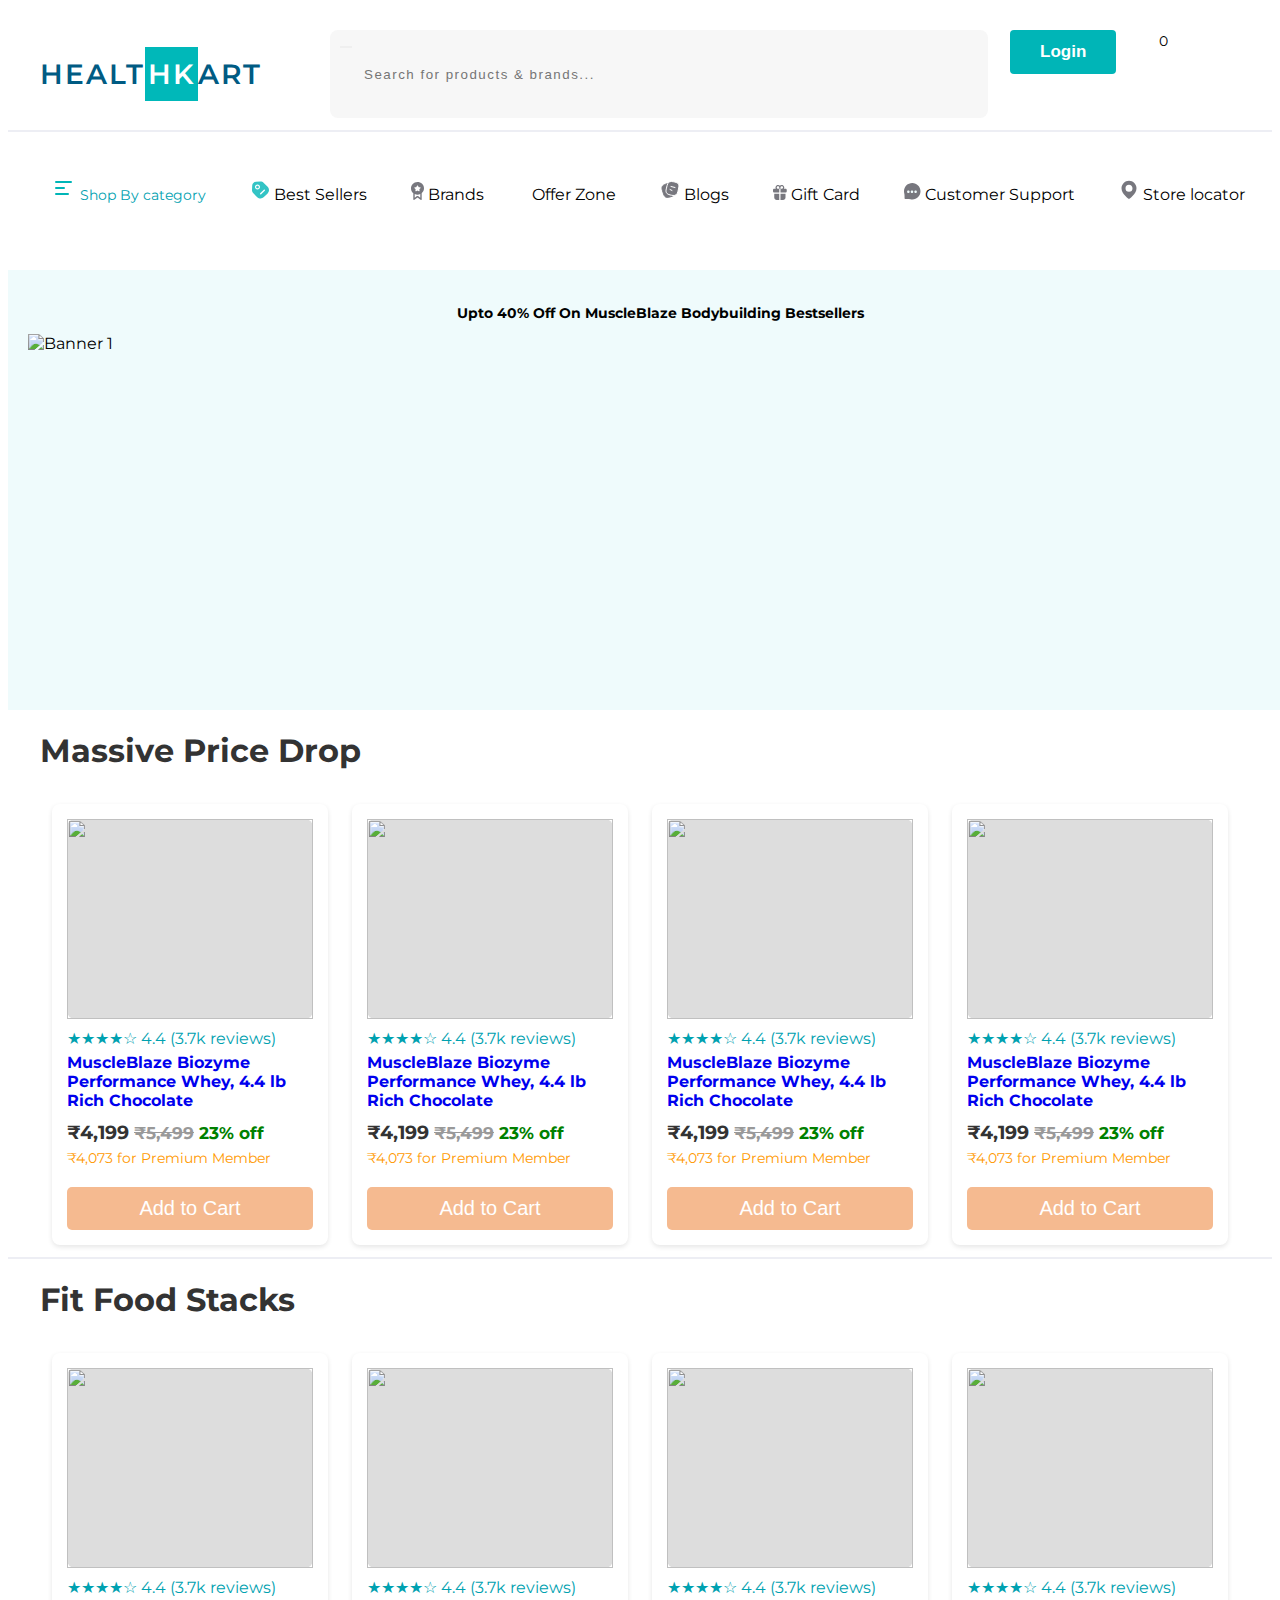
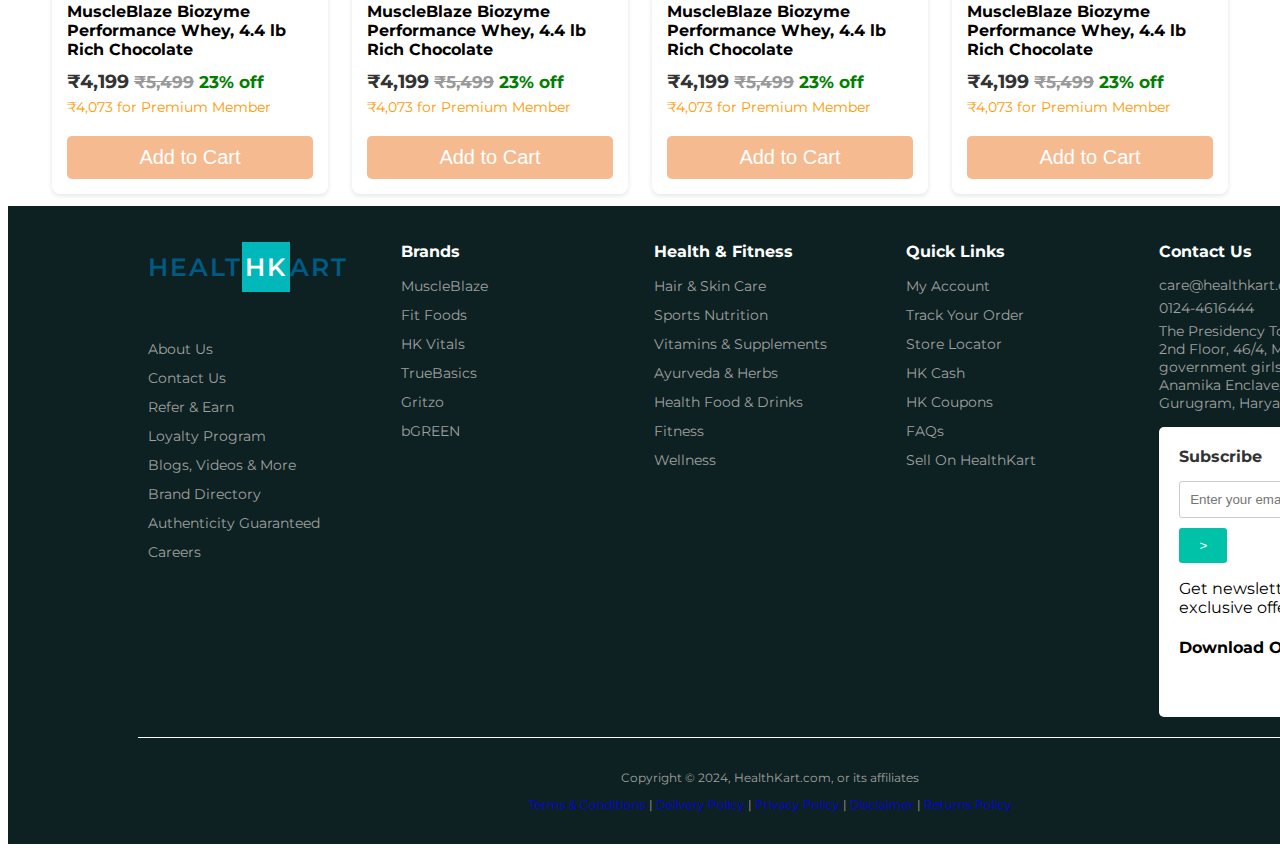
==== commit bea8d914: "fixed index.html" ====
--- a/index.html
+++ b/index.html
@@ -1,4 +1,3 @@
-<<<<<<< HEAD
 <!DOCTYPE html>
 <html lang="en">
 
@@ -380,336 +379,4 @@
 
 </body>
 
-</html>
-=======
-<!DOCTYPE html>
-<html lang="en">
-
-<head>
-    <meta charset="UTF-8">
-    <meta name="viewport" content="width=device-width, initial-scale=1.0">
-    <title>Healthkart</title>
-    <link rel="stylesheet" href="assets/stylesheets/style.css">
-    <link rel="preconnect" href="https://fonts.googleapis.com">
-    <link rel="preconnect" href="https://fonts.gstatic.com" crossorigin>
-    <link href="https://fonts.googleapis.com/css2?family=Montserrat:ital,wght@0,100..900;1,100..900&display=swap"
-        rel="stylesheet">
-    <script src="https://kit.fontawesome.com/9d397540b6.js" crossorigin="anonymous"></script>
-</head>
-
-<body>
-
-    <div id="container">
-
-        <!-- Header -->
-        <header id="header">
-            <div class="container">
-                <div class="row">
-                    <div class="logo col left">
-                        <h1>
-                            <a href="#">HEALT<span>HK</span>ART</a>
-                        </h1>
-                    </div>
-                    <div class="search col left">
-                        <form action="#">
-                            <input type="text" placeholder="Search for products & brands...">
-                            <button class="search-btn">
-                                <i class="fa-solid fa-magnifying-glass"></i>
-                            </button>
-                        </form>
-                    </div>
-                    <div class="login col left">
-                        <button class="btn">
-                            Login
-                        </button>
-                    </div>
-                    <div class="cart col left">
-                        <i class="fa-solid fa-cart-shopping"></i>
-                        <span>0</span>
-                    </div>
-                </div>
-            </div>
-        </header>
-        <div class="dash"></div>
-
-        <!-- Main Navigation -->
-
-        <div class="nav-container">
-            <ul class="category">
-                <li>
-                    <div><svg width="24" height="24" viewBox="0 0 24 24" fill="none">
-                            <path d="M4 12H12" stroke="#00B5B7" stroke-width="2" stroke-linecap="round"
-                                stroke-linejoin="round"></path>
-                            <path d="M4 6H19" stroke="#00B5B7" stroke-width="2" stroke-linecap="round"
-                                stroke-linejoin="round"></path>
-                            <path d="M4 18H16" stroke="#00B5B7" stroke-width="2" stroke-linecap="round"
-                                stroke-linejoin="round"></path>
-                        </svg></div>
-                    <div>Shop By category</div>
-                </li>
-            </ul>
-            <ul>
-                <li>
-                    <div><svg width="20" height="21" viewBox="0 0 20 21" fill="none">
-                            <path
-                                d="M10.5567 19.5C9.35571 19.5 8.14618 19.0402 7.23477 18.1291L3.3762 14.272C2.43924 13.3354 1.94521 12.0412 2.00483 10.7214L2.20926 6.45561C2.30296 4.42062 3.91282 2.81136 5.9571 2.70918L10.216 2.50483C11.5448 2.44523 12.831 2.93908 13.7679 3.87568L17.6265 7.7328C19.4578 9.56345 19.4578 12.5521 17.6265 14.3827L13.8872 18.1206C12.9673 19.0402 11.7662 19.5 10.5567 19.5Z"
-                                fill="#33C4C5"></path>
-                            <path
-                                d="M7.5 10.5C6.12308 10.5 5 9.37692 5 8C5 6.62308 6.12308 5.5 7.5 5.5C8.87692 5.5 10 6.62308 10 8C10 9.37692 8.87692 10.5 7.5 10.5ZM7.5 6.65385C6.76154 6.65385 6.15385 7.26154 6.15385 8C6.15385 8.73846 6.76154 9.34615 7.5 9.34615C8.23846 9.34615 8.84615 8.73846 8.84615 8C8.84615 7.26154 8.23846 6.65385 7.5 6.65385Z"
-                                fill="white"></path>
-                            <path
-                                d="M10.6802 15.5C10.5073 15.5 10.3344 15.4363 10.1979 15.2999C9.93403 15.0362 9.93403 14.5996 10.1979 14.3358L13.8376 10.6978C14.1015 10.4341 14.5382 10.4341 14.8021 10.6978C15.066 10.9616 15.066 11.3981 14.8021 11.6619L11.1624 15.2999C11.0259 15.4363 10.853 15.5 10.6802 15.5Z"
-                                fill="white"></path>
-                        </svg></div>
-                    <div>Best Sellers</div>
-                </li>
-            </ul>
-            <ul>
-                <li>
-                    <div><svg width="13" height="18" viewBox="0 0 13 18" fill="none">
-                            <path
-                                d="M13 6.36341C12.9964 4.67688 12.3101 3.06049 11.0916 1.86783C9.87316 0.675247 8.22173 0.00371928 6.49847 0C0.435452 0 -2.28802 7.47812 2.30352 11.231V17.3105C2.30462 17.4853 2.37331 17.6533 2.4957 17.7805C2.61823 17.9078 2.78531 17.9851 2.96342 17.9967C3.1417 18.0085 3.31793 17.9537 3.45657 17.8437L6.49859 15.3924L9.5335 17.8435C9.63709 17.9264 9.76247 17.9789 9.89512 17.9949C10.0279 18.0108 10.1625 17.9896 10.2834 17.9336C10.4052 17.8785 10.5083 17.7907 10.5809 17.6803C10.6536 17.57 10.6927 17.4417 10.6937 17.3105V11.231C12.1564 10.0193 13 8.23907 13 6.36341ZM9.27195 15.8424L7.39722 14.3261C7.14345 14.1207 6.82447 14.0081 6.49524 14.0081C6.16584 14.0081 5.84686 14.1207 5.59327 14.3261L3.71853 15.8424V12.1173C5.4772 12.9272 7.51316 12.9272 9.27219 12.1173L9.27195 15.8424ZM3.56265 6.14856C3.4229 6.0161 3.37253 5.81734 3.43269 5.63637C3.49286 5.45538 3.65313 5.3237 3.84564 5.29696L5.08367 5.13081C5.25153 5.10577 5.39665 5.00253 5.47277 4.85385L6.02449 3.74597C6.11277 3.57689 6.29042 3.47055 6.48433 3.47055C6.67841 3.47055 6.8559 3.57689 6.94417 3.74597L7.50302 4.85385C7.57581 5.00222 7.71888 5.10593 7.88516 5.13081L9.13031 5.30392C9.32281 5.33066 9.48309 5.46234 9.54326 5.64333C9.60342 5.82431 9.55289 6.02308 9.4133 6.15552L8.51476 7.02104C8.39332 7.13557 8.33774 7.30156 8.36616 7.46415L8.5784 8.67588C8.60398 8.85455 8.52881 9.03276 8.38211 9.14186C8.23541 9.25098 8.03992 9.27401 7.87093 9.20214L6.75324 8.62751C6.60481 8.55116 6.42763 8.55116 6.27917 8.62751L5.16149 9.20214C4.98778 9.31991 4.75802 9.32038 4.58369 9.20368C4.40951 9.08684 4.32692 8.87695 4.37619 8.67586L4.58842 7.46413C4.62001 7.30262 4.56695 7.13631 4.44694 7.02102L3.56265 6.14856Z"
-                                fill="#77777E"></path>
-                        </svg></div>
-                    <div> Brands</div>
-                </li>
-            </ul>
-            <ul>
-                <li>
-                    <div><img src="https://static1.hkrtcdn.com/hknext/static/media/pdp/deal-icon.svg" alt=""></div>
-                    <div>Offer Zone</div>
-                </li>
-            </ul>
-            <ul>
-                <li>
-                    <div><svg width="20" height="21" viewBox="0 0 20 21" fill="none">
-                            <path
-                                d="M13 16.6971C12.4784 17.0556 11.8221 17.3543 11.0228 17.6189L9.69344 18.0627C6.35323 19.1553 4.59478 18.242 3.50942 14.8534L2.43247 11.482C1.35553 8.0934 2.24737 6.30097 5.58759 5.20844L6.91694 4.7646C7.2619 4.65364 7.59003 4.55975 7.90134 4.5C7.64893 5.02066 7.447 5.65228 7.27873 6.37779L6.45419 9.95412C5.62965 13.5219 6.71501 15.2802 10.2235 16.1252L11.637 16.4666C12.125 16.5861 12.5793 16.6629 13 16.6971Z"
-                                fill="#77777E" stroke="#77777E" stroke-linecap="round" stroke-linejoin="round"></path>
-                            <path
-                                d="M18.7293 9.06595L17.8802 12.5232C17.1524 15.509 15.7141 16.7166 13.0108 16.4685C12.5776 16.4354 12.1097 16.361 11.6071 16.2452L10.1515 15.9143C6.53844 15.0955 5.42072 13.3917 6.26984 9.9344L7.11895 6.46886C7.29224 5.76583 7.50019 5.15378 7.76012 4.64925C8.77387 2.64767 10.4981 2.11006 13.392 2.76347L14.839 3.08603C18.4694 3.89659 19.5785 5.60868 18.7293 9.06595Z"
-                                fill="#77777E" stroke="white" stroke-linecap="round" stroke-linejoin="round"></path>
-                            <path d="M11 7.5L15 8.5" stroke="white" stroke-linecap="round" stroke-linejoin="round">
-                            </path>
-                            <path d="M10 10.5L12 11.5" stroke="white" stroke-linecap="round" stroke-linejoin="round">
-                            </path>
-                        </svg></div>
-                    <div>Blogs</div>
-                </li>
-            </ul>
-            <ul>
-                <li>
-                    <div><svg width="14" height="15" viewBox="0 0 14 15" fill="none">
-                            <path
-                                d="M7.5 3.75025H6.25V7.50025H1.25C0.918479 7.50025 0.600537 7.36855 0.366116 7.13413C0.131696 6.89971 0 6.58177 0 6.25025V5.00025C0 4.66873 0.131696 4.35079 0.366116 4.11636C0.600537 3.88194 0.918479 3.75025 1.25 3.75025H2.835C2.52491 3.2133 2.42543 2.58028 2.55586 1.97411C2.6863 1.36793 3.03734 0.831852 3.54083 0.469968C4.04432 0.108084 4.66433 -0.0537836 5.28047 0.015797C5.8966 0.0853777 6.4649 0.381441 6.875 0.846498C7.2851 0.381441 7.8534 0.0853777 8.46953 0.015797C9.08567 -0.0537836 9.70567 0.108084 10.2092 0.469968C10.7127 0.831852 11.0637 1.36793 11.1941 1.97411C11.3246 2.58028 11.2251 3.2133 10.915 3.75025H12.5C12.8315 3.75025 13.1495 3.88194 13.3839 4.11636C13.6183 4.35079 13.75 4.66873 13.75 5.00025V6.25025C13.75 6.58177 13.6183 6.89971 13.3839 7.13413C13.1495 7.36855 12.8315 7.50025 12.5 7.50025H7.5V3.75025ZM3.75 2.50025C3.75 2.83177 3.8817 3.14971 4.11612 3.38413C4.35054 3.61855 4.66848 3.75025 5 3.75025H6.25V2.50025C6.25 2.16873 6.1183 1.85078 5.88388 1.61636C5.64946 1.38194 5.33152 1.25025 5 1.25025C4.66848 1.25025 4.35054 1.38194 4.11612 1.61636C3.8817 1.85078 3.75 2.16873 3.75 2.50025ZM7.5 3.75025H8.75C8.99723 3.75025 9.2389 3.67694 9.44446 3.53958C9.65002 3.40223 9.81024 3.20701 9.90485 2.9786C9.99946 2.75019 10.0242 2.49886 9.97598 2.25639C9.92775 2.01391 9.8087 1.79118 9.63388 1.61636C9.45907 1.44155 9.23634 1.3225 8.99386 1.27427C8.75139 1.22603 8.50005 1.25079 8.27165 1.3454C8.04324 1.44001 7.84801 1.60022 7.71066 1.80579C7.57331 2.01135 7.5 2.25302 7.5 2.50025V3.75025ZM12.5 8.75025H7.5V15.0002H10C10.663 15.0002 11.2989 14.7369 11.7678 14.268C12.2366 13.7992 12.5 13.1633 12.5 12.5002V8.75025ZM6.25 15.0002V8.75025H1.25V12.5002C1.25 13.1633 1.51339 13.7992 1.98223 14.268C2.45107 14.7369 3.08696 15.0002 3.75 15.0002H6.25Z"
-                                fill="#77777E"></path>
-                        </svg></div>
-                    <div>Gift Card</div>
-                </li>
-            </ul>
-            <ul>
-                <li>
-                    <div><svg width="17" height="17" viewBox="0 0 17 17" fill="none">
-                            <path
-                                d="M8.37202 0.000997242C3.81186 -0.0686701 0.0899012 3.52044 0.00157589 8.08028C-0.0113566 8.74969 0.055548 9.4014 0.193441 10.0264C0.426867 11.0847 0.565641 12.1617 0.565641 13.2455V15.3404C0.565641 15.6614 0.825812 15.9216 1.1468 15.9216H3.2417C4.32547 15.9216 5.40247 16.0604 6.46081 16.2938C7.08582 16.4316 7.73749 16.4986 8.40689 16.4856C12.9667 16.3973 16.5558 12.6755 16.4863 8.1154C16.4183 3.66442 12.823 0.0689429 8.37202 0.000997242Z"
-                                fill="#77777E"></path>
-                            <path
-                                d="M4.36379 9.95293C5.06898 9.95293 5.64066 9.38125 5.64066 8.67605C5.64066 7.97085 5.06898 7.39917 4.36379 7.39917C3.65859 7.39917 3.08691 7.97085 3.08691 8.67605C3.08691 9.38125 3.65859 9.95293 4.36379 9.95293Z"
-                                fill="#EFFBFC"></path>
-                            <path
-                                d="M7.97512 9.95293C8.68031 9.95293 9.25199 9.38125 9.25199 8.67605C9.25199 7.97085 8.68031 7.39917 7.97512 7.39917C7.26992 7.39917 6.69824 7.97085 6.69824 8.67605C6.69824 9.38125 7.26992 9.95293 7.97512 9.95293Z"
-                                fill="#EFFBFC"></path>
-                            <path
-                                d="M11.586 9.95293C12.2912 9.95293 12.8628 9.38125 12.8628 8.67605C12.8628 7.97085 12.2912 7.39917 11.586 7.39917C10.8808 7.39917 10.3091 7.97085 10.3091 8.67605C10.3091 9.38125 10.8808 9.95293 11.586 9.95293Z"
-                                fill="#EFFBFC"></path>
-                        </svg></div>
-                    <div>Customer Support</div>
-                </li>
-            </ul>
-            <ul>
-                <li>
-                    <div><svg width="20" height="20" viewBox="0 0 20 20" fill="none">
-                            <path
-                                d="M17.5 8.33325C17.5 14.1666 10 19.1666 10 19.1666C10 19.1666 2.5 14.1666 2.5 8.33325C2.5 6.34413 3.29018 4.43647 4.6967 3.02995C6.10322 1.62343 8.01088 0.833252 10 0.833252C11.9891 0.833252 13.8968 1.62343 15.3033 3.02995C16.7098 4.43647 17.5 6.34413 17.5 8.33325Z"
-                                fill="#77777E"></path>
-                            <path
-                                d="M10 10.8333C11.3807 10.8333 12.5 9.71396 12.5 8.33325C12.5 6.95254 11.3807 5.83325 10 5.83325C8.61929 5.83325 7.5 6.95254 7.5 8.33325C7.5 9.71396 8.61929 10.8333 10 10.8333Z"
-                                fill="white" stroke="white" stroke-width="2" stroke-linecap="round"
-                                stroke-linejoin="round"></path>
-                        </svg></div>
-                    <div>Store locator</div>
-                </li>
-            </ul>
-        </div>
-
-        <!-- Banner Carousel -->
-        <div class="carousel">
-            <h3>
-                Upto 40% Off On MuscleBlaze Bodybuilding Bestsellers</h3>
-            <div class="carousel-inner">
-                <img src="https://img8.hkrtcdn.com/35652/bnr_3565187_o.jpg" alt="Banner 1">
-                <img src="https://img6.hkrtcdn.com/35652/bnr_3565155_o.jpg" alt="Banner 2">
-                <img src="https://img4.hkrtcdn.com/35660/bnr_3565923_o.jpg" alt="Banner 3">
-            </div>
-        </div>
-
-        <!-- Content -->
-        <div class="container">
-            <h1>Massive Price Drop</h1>
-            <div class="product-grid">
-                <div class="product-card">
-                    <div class="product-image">
-                        <img src="https://img10.hkrtcdn.com/35655/prd_3565499-MuscleBlaze-Biozyme-Performance-Whey-4.4-lb-Rich-Chocolate_c_m.jpg"
-                            alt="">
-                    </div>
-                    <div class="rating">★★★★☆ 4.4 (3.7k reviews)</div>
-                    <div class="product-name">MuscleBlaze Biozyme Performance Whey, 4.4 lb Rich Chocolate</div>
-                    <div class="price">₹4,199 <span class="original-price">₹5,499</span> <span class="discount">23%
-                            off</span></div>
-                    <div class="premium-price">₹4,073 for Premium Member</div>
-                    <button class="add-to-cart">Add to Cart</button>
-                </div>
-                <div class="product-card">
-                    <div class="product-image">
-                        <img src="https://img6.hkrtcdn.com/35590/prd_3558945-MuscleBlaze-Pre-Workout-WrathX-1.1-lb-Fruit-Fury_c_m.jpg"
-                            alt="">
-                    </div>
-                    <div class="rating">★★★★☆ 4.4 (3.7k reviews)</div>
-                    <div class="product-name">MuscleBlaze Biozyme Performance Whey, 4.4 lb Rich Chocolate</div>
-                    <div class="price">₹4,199 <span class="original-price">₹5,499</span> <span class="discount">23%
-                            off</span></div>
-                    <div class="premium-price">₹4,073 for Premium Member</div>
-                    <button class="add-to-cart">Add to Cart</button>
-                </div>
-                <div class="product-card">
-                    <div class="product-image">
-                        <img src="https://img6.hkrtcdn.com/35656/prd_3565515-MuscleBlaze-Biozyme-Performance-Whey-8.8-lb-Rich-Chocolate_c_m.jpg"
-                            alt="">
-                    </div>
-                    <div class="rating">★★★★☆ 4.4 (3.7k reviews)</div>
-                    <div class="product-name">MuscleBlaze Biozyme Performance Whey, 4.4 lb Rich Chocolate</div>
-                    <div class="price">₹4,199 <span class="original-price">₹5,499</span> <span class="discount">23%
-                            off</span></div>
-                    <div class="premium-price">₹4,073 for Premium Member</div>
-                    <button class="add-to-cart">Add to Cart</button>
-                </div>
-                <div class="product-card">
-                    <div class="product-image">
-                        <img src="https://img10.hkrtcdn.com/35654/prd_3565379-HealthKart-HK-Vitals-Skin-Radiance-Collagen-200-g-Watermelon_c_m.jpg"
-                            alt="">
-                    </div>
-                    <div class="rating">★★★★☆ 4.4 (3.7k reviews)</div>
-                    <div class="product-name">MuscleBlaze Biozyme Performance Whey, 4.4 lb Rich Chocolate</div>
-                    <div class="price">₹4,199 <span class="original-price">₹5,499</span> <span class="discount">23%
-                            off</span></div>
-                    <div class="premium-price">₹4,073 for Premium Member</div>
-                    <button class="add-to-cart">Add to Cart</button>
-                </div>
-            </div>
-        </div>
-
-
-        <!-- Footer -->
-        <footer class="footer">
-            <div class="footer-content">
-                <div class="footer-column">
-                    <div style="margin-bottom: 40px; margin-top: 10px; width: 100%;" class="logo col left">
-                        <h1 style="font-size: 25px;">
-                            <a href="#">HEALT<span>HK</span>ART</a>
-                        </h1>
-                    </div>
-                    <ul>
-                        <li><a href="#">About Us</a></li>
-                        <li><a href="#">Contact Us</a></li>
-                        <li><a href="#">Refer & Earn</a></li>
-                        <li><a href="#">Loyalty Program</a></li>
-                        <li><a href="#">Blogs, Videos & More</a></li>
-                        <li><a href="#">Brand Directory</a></li>
-                        <li><a href="#">Authenticity Guaranteed</a></li>
-                        <li><a href="#">Careers</a></li>
-                    </ul>
-                </div>
-                <div class="footer-column">
-                    <h3>Brands</h3>
-                    <ul>
-                        <li><a href="#">MuscleBlaze</a></li>
-                        <li><a href="#">Fit Foods</a></li>
-                        <li><a href="#">HK Vitals</a></li>
-                        <li><a href="#">TrueBasics</a></li>
-                        <li><a href="#">Gritzo</a></li>
-                        <li><a href="#">bGREEN</a></li>
-                    </ul>
-                </div>
-                <div class="footer-column">
-                    <h3>Health & Fitness</h3>
-                    <ul>
-                        <li><a href="#">Hair & Skin Care</a></li>
-                        <li><a href="#">Sports Nutrition</a></li>
-                        <li><a href="#">Vitamins & Supplements</a></li>
-                        <li><a href="#">Ayurveda & Herbs</a></li>
-                        <li><a href="#">Health Food & Drinks</a></li>
-                        <li><a href="#">Fitness</a></li>
-                        <li><a href="#">Wellness</a></li>
-                    </ul>
-                </div>
-                <div class="footer-column">
-                    <h3>Quick Links</h3>
-                    <ul>
-                        <li><a href="#">My Account</a></li>
-                        <li><a href="#">Track Your Order</a></li>
-                        <li><a href="#">Store Locator</a></li>
-                        <li><a href="#">HK Cash</a></li>
-                        <li><a href="#">HK Coupons</a></li>
-                        <li><a href="#">FAQs</a></li>
-                        <li><a href="#">Sell On HealthKart</a></li>
-                    </ul>
-                </div>
-                <div class="footer-column">
-                    <h3>Contact Us</h3>
-                    <div class="contact-info">
-                        <p>care@healthkart.com</p>
-                        <p>0124-4616444</p>
-                        <p>The Presidency Tower, Tower-B, 2nd Floor, 46/4, Mehrauli Rd opp. government girls college,
-                            Anamika Enclave, Sector 14, Gurugram, Haryana</p>
-                    </div>
-                    <div class="subscribe-form">
-                        <h3>Subscribe</h3>
-                        <input type="email" placeholder="Enter your email">
-                        <button type="submit">></button>
-                        <p>Get newsletters and exclusive offers</p>
-                        <div class="social-icons">
-                            <!-- Add social media icons here -->
-                        </div>
-                        <h4>Download Our App</h4>
-                        <div class="app-buttons">
-                            <!-- Add app store buttons here -->
-                            <img src="https://static1.hkrtcdn.com/hknext/static/media/common/footer/google-badge.svg"
-                                alt="">
-                            <img src="https://static1.hkrtcdn.com/hknext/static/media/common/footer/app-store-new.svg"
-                                alt="">
-                        </div>
-                    </div>
-                </div>
-            </div>
-            <div class="payment-options">
-                <!-- Add payment option images here -->
-            </div>
-            <div class="footer-bottom">
-                <p>Copyright © 2024, HealthKart.com, or its affiliates</p>
-                <p>
-                    <a href="#">Terms & Conditions</a> |
-                    <a href="#">Delivery Policy</a> |
-                    <a href="#">Privacy Policy</a> |
-                    <a href="#">Disclaimer</a> |
-                    <a href="#">Returns Policy</a>
-                </p>
-            </div>
-        </footer>
-
-
-    </div>
-
-</body>
-
-</html>
->>>>>>> 5dae22fe02e4049a7f1a5a8eb6eb4db48248efa4
+</html>